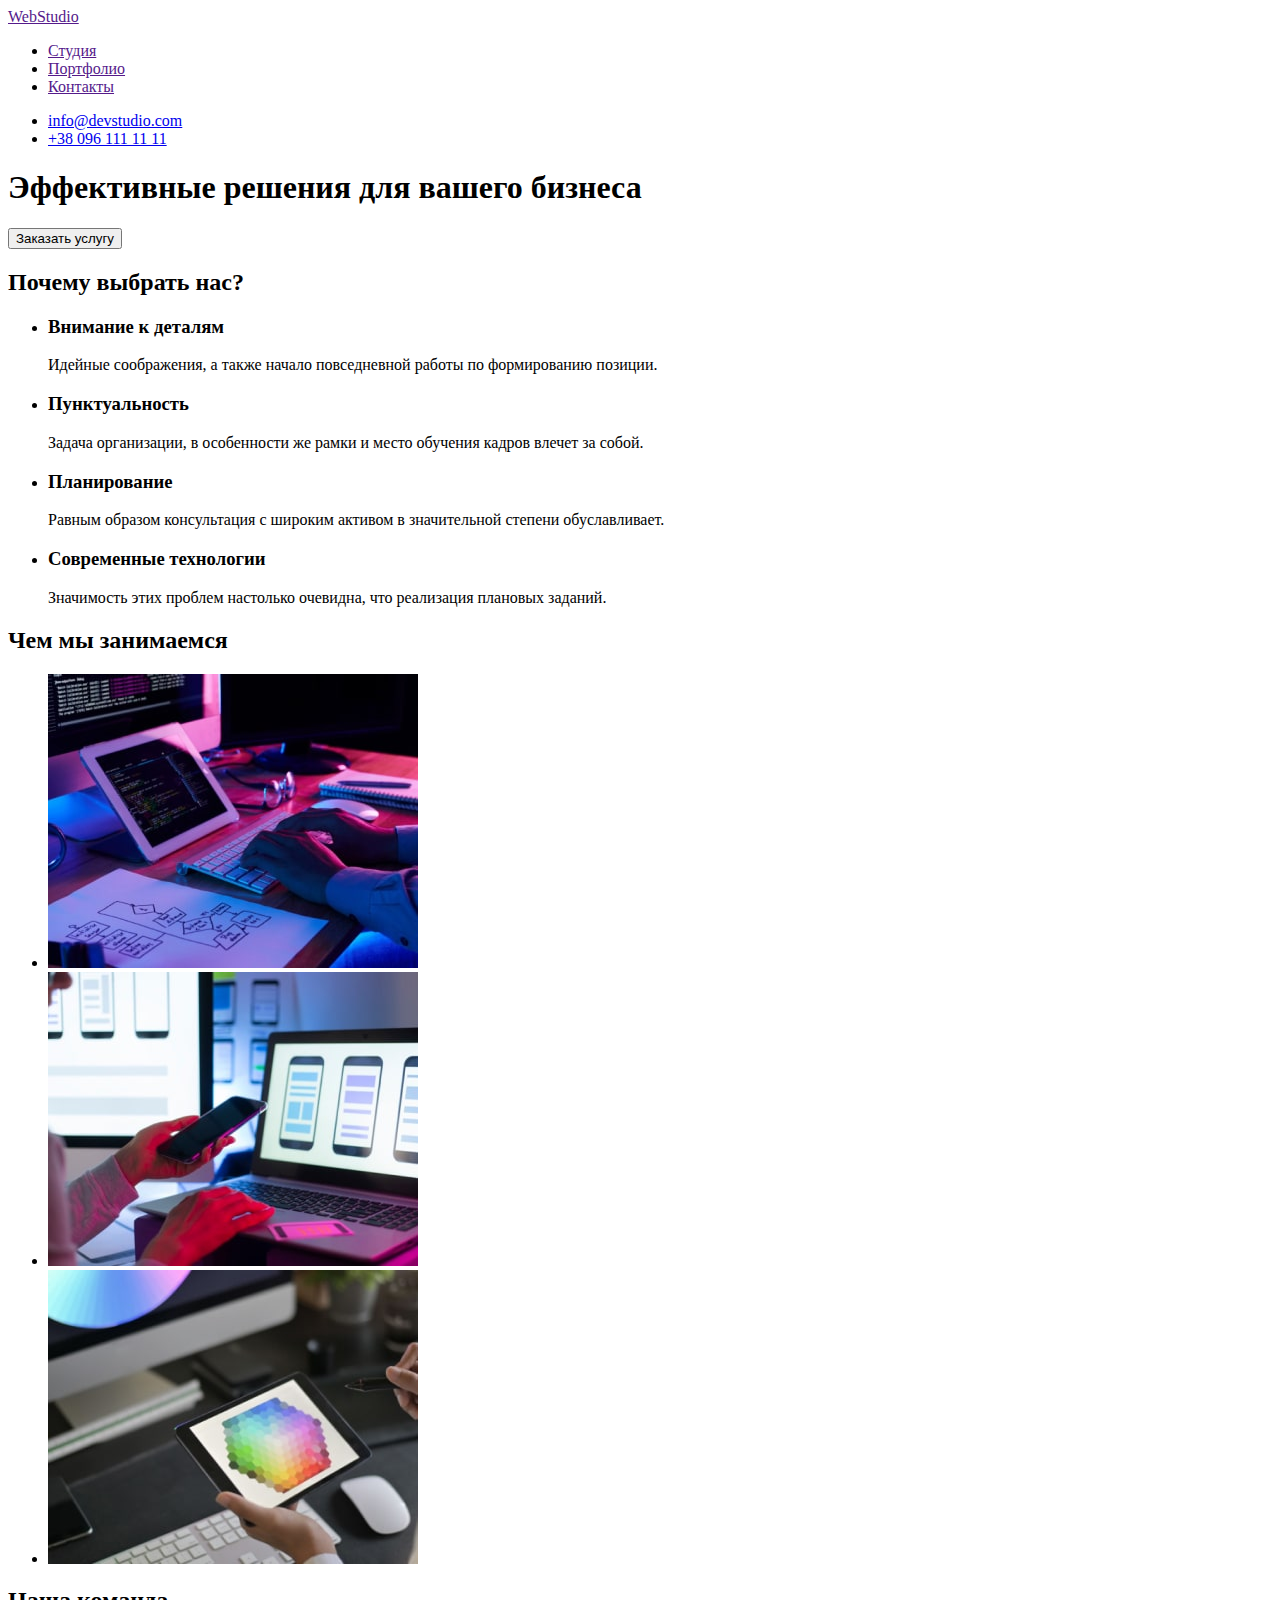
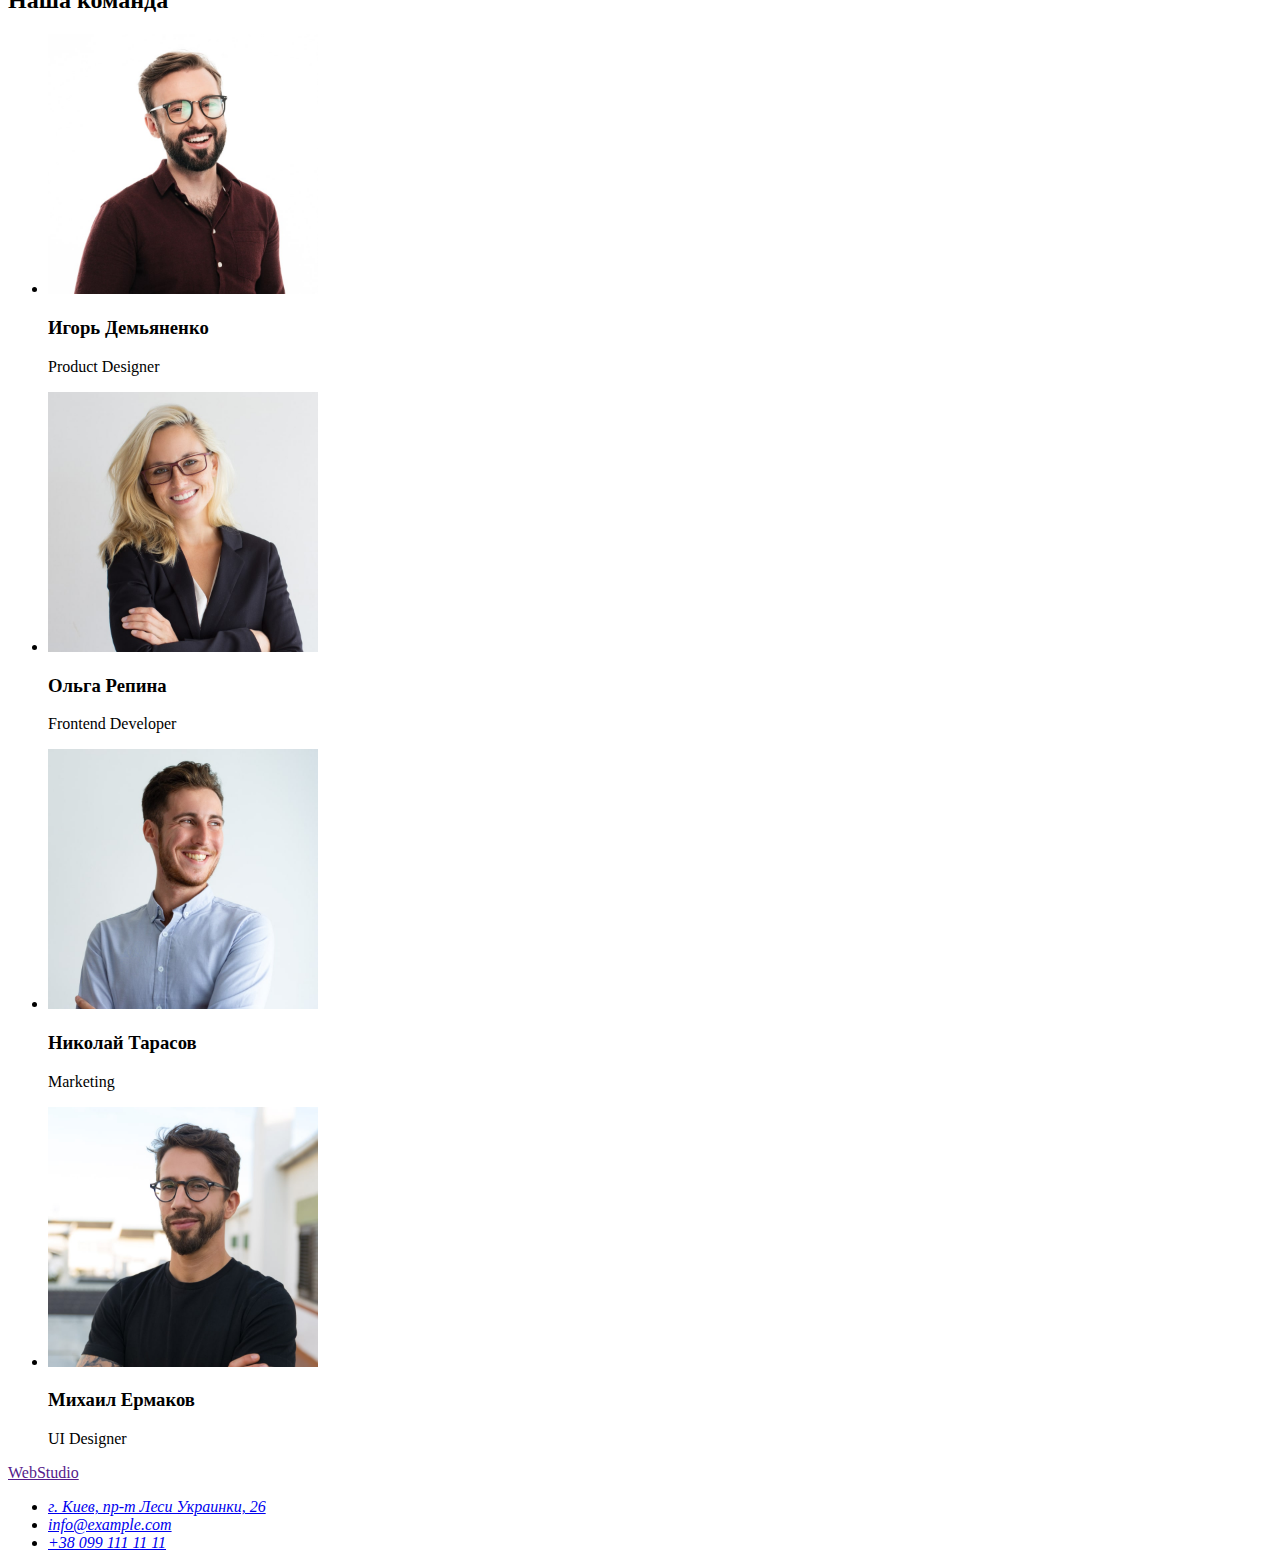
==== index.html @ 7c4bb60a "Initial commit" ====
<!DOCTYPE html>
<html lang="ru">
  <head>
    <meta charset="UTF-8" />
    <meta http-equiv="X-UA-Compatible" content="IE=edge" />
    <meta name="viewport" content="width=device-width, initial-scale=1.0" />
    <title>WebStudio</title>
  </head>
  <body>
    <header>
      <a href="">WebStudio</a>
      <nav>
        <ul>
          <li><a href="">Студия</a></li>
          <li><a href="">Портфолио</a></li>
          <li><a href="">Контакты</a></li>
        </ul>
      </nav>
      <ul>
        <li><a href="mailto:info@devstudio.com">info@devstudio.com</a></li>
        <li><a href="tel:+380961111111">+38 096 111 11 11</a></li>
      </ul>
    </header>
    <main>
      <!-- section Hero-->
      <section>
        <h1>Эффективные решения для вашего бизнеса</h1>
        <button type="button">Заказать услугу</button>
      </section>
      <!-- section Why we-->
      <section>
        <h2>Почему выбрать нас?</h2>
        <ul>
          <li>
            <h3>Внимание к деталям</h3>
            <p>
              Идейные соображения, а также начало повседневной работы по
              формированию позиции.
            </p>
          </li>
          <li>
            <h3>Пунктуальность</h3>
            <p>
              Задача организации, в особенности же рамки и место обучения кадров
              влечет за собой.
            </p>
          </li>
          <li>
            <h3>Планирование</h3>
            <p>
              Равным образом консультация с широким активом в значительной
              степени обуславливает.
            </p>
          </li>
          <li>
            <h3>Современные технологии</h3>
            <p>
              Значимость этих проблем настолько очевидна, что реализация
              плановых заданий.
            </p>
          </li>
        </ul>
      </section>
      <!-- section What we do-->
      <section>
        <h2>Чем мы занимаемся</h2>
        <ul>
          <li>
            <img
              src="./images/tablet_keyboard-min.jpg"
              alt="Рабочий стол с планшетом и клавиаторой"
              width="370"
              height="294"
            />
          </li>
          <li>
            <img
              src="./images/note_phone-min.jpg"
              alt="Рабочий стол с ноутбуком"
              width="370"
              height="294"
            />
          </li>
          <li>
            <img
              src="./images/tablet-min.jpg"
              alt="Планшет в руке у человека"
              width="370"
              height="294"
            />
          </li>
        </ul>
      </section>
      <!-- section Our team-->
      <section>
        <h2>Наша команда</h2>
        <ul>
          <li>
            <img
              src="./images/demyanenko-min.jpg"
              alt="Игорь Демьяненко"
              width="270"
              height="260"
            />
            <h3>Игорь Демьяненко</h3>
            <p lang="en">Product Designer</p>
          </li>
          <li>
            <img
              src="./images/repina-min.jpg"
              alt="Ольга Репина"
              width="270"
              height="260"
            />
            <h3>Ольга Репина</h3>
            <p lang="en">Frontend Developer</p>
          </li>
          <li>
            <img
              src="./images/tarasov-min.jpg"
              alt="Николай Тарасов"
              width="270"
              height="260"
            />
            <h3>Николай Тарасов</h3>
            <p lang="en">Marketing</p>
          </li>
          <li>
            <img
              src="./images/ermakov-min.jpg"
              alt="Михаил Ермаков"
              width="270"
              height="260"
            />
            <h3>Михаил Ермаков</h3>
            <p lang="en">UI Designer</p>
          </li>
        </ul>
      </section>
    </main>
    <footer>
      <a href="">WebStudio</a>
      <address>
        <ul>
          <li>
            <a
              href="https://goo.gl/maps/3AkkoBd3nNiCAt4s5"
              target="_blank"
              rel="noreferrer noopener"
            >
              г. Киев, пр-т Леси Украинки, 26
            </a>
          </li>
          <li><a href="mailto:info@example.com">info@example.com</a></li>
          <li><a href="tel:+380991111111">+38 099 111 11 11</a></li>
        </ul>
      </address>
    </footer>
  </body>
</html>
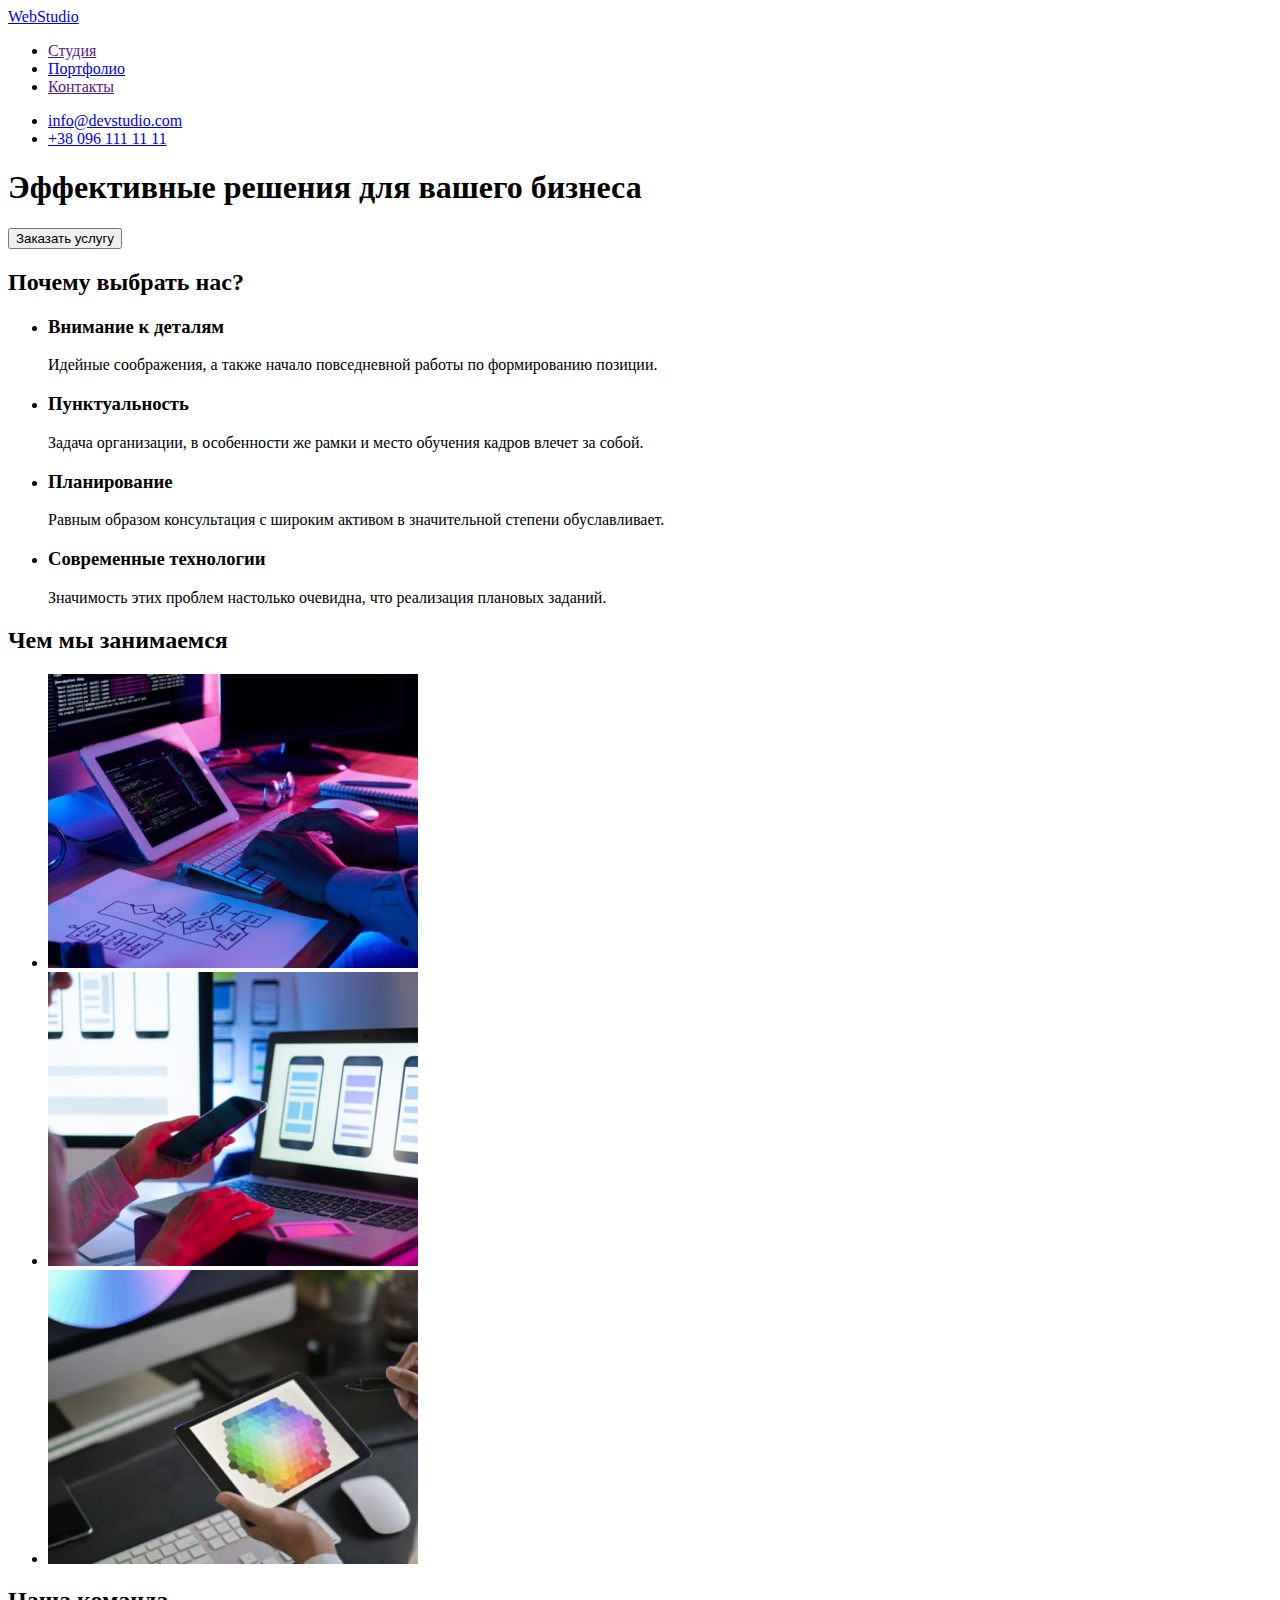
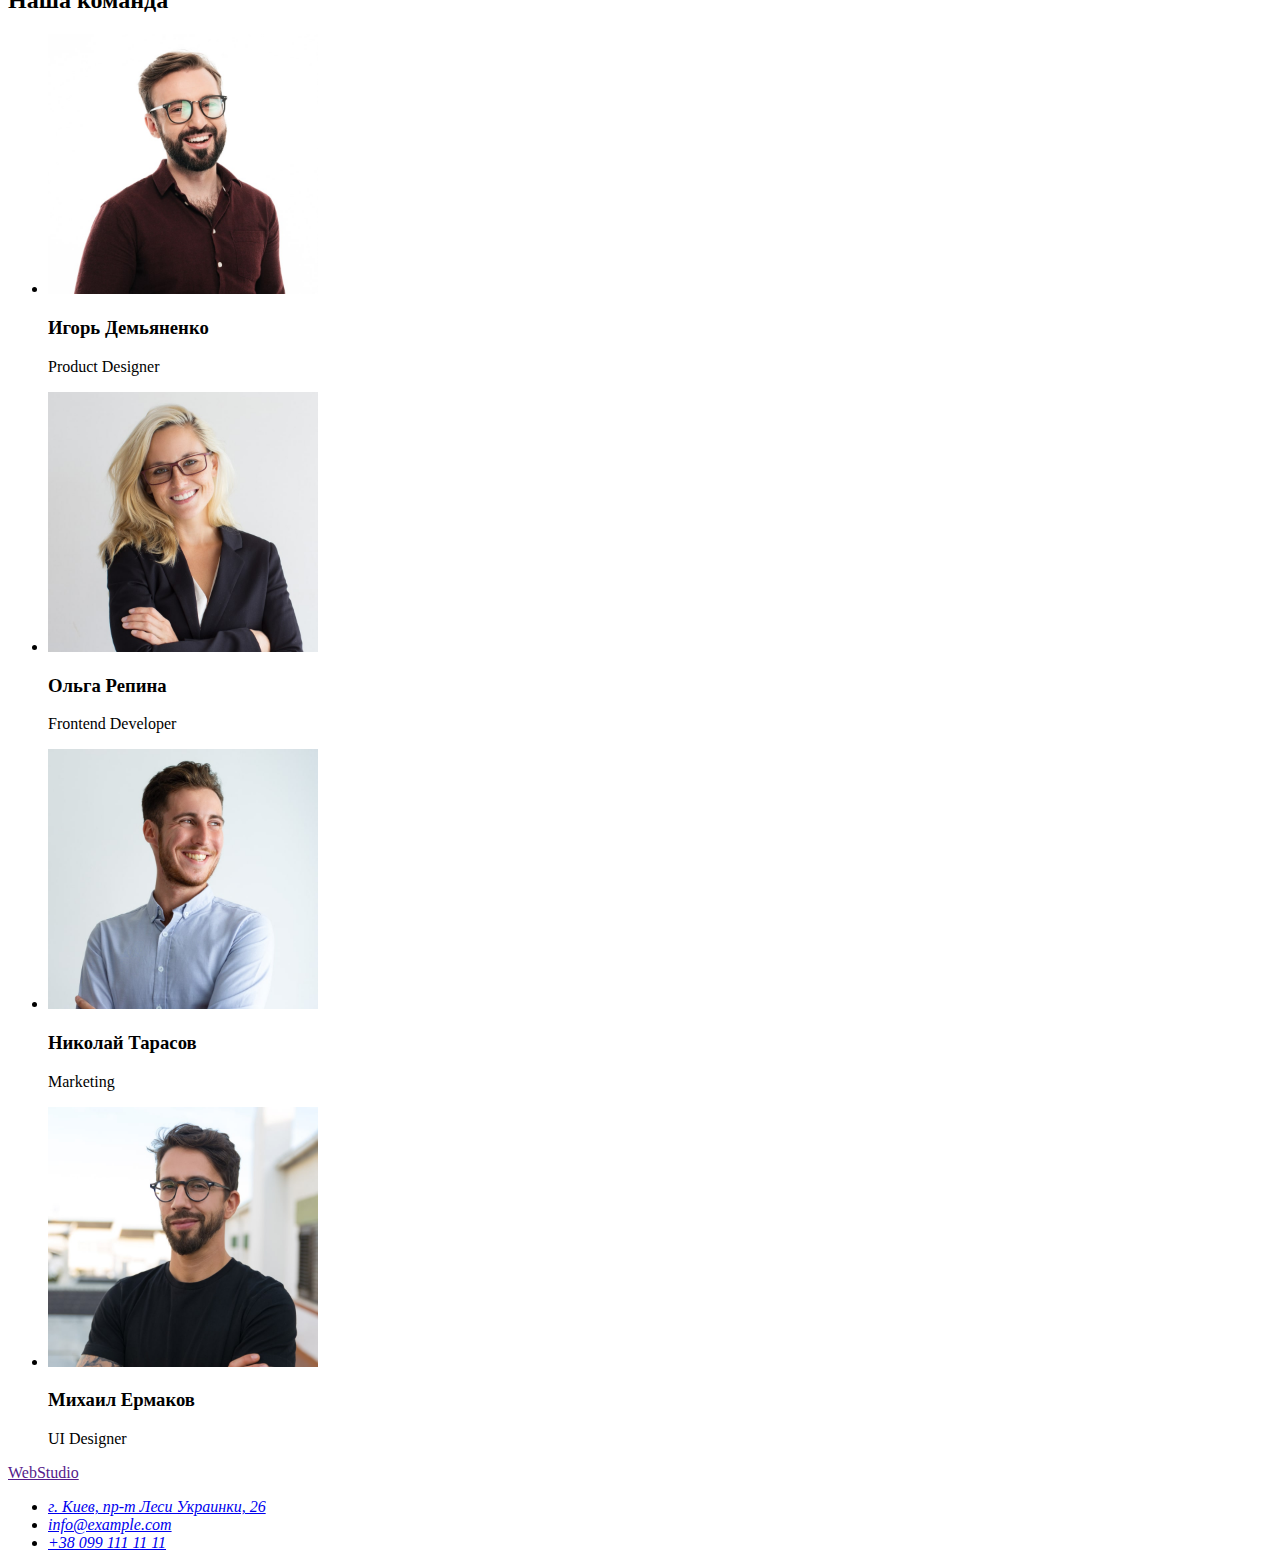
==== commit 0eb8b219: "initial markup of new page portfolio" ====
--- a/index.html
+++ b/index.html
@@ -8,11 +8,11 @@
   </head>
   <body>
     <header>
-      <a href="">WebStudio</a>
+      <a href="./index.html">WebStudio</a>
       <nav>
         <ul>
           <li><a href="">Студия</a></li>
-          <li><a href="">Портфолио</a></li>
+          <li><a href="./portfolio.html">Портфолио</a></li>
           <li><a href="">Контакты</a></li>
         </ul>
       </nav>
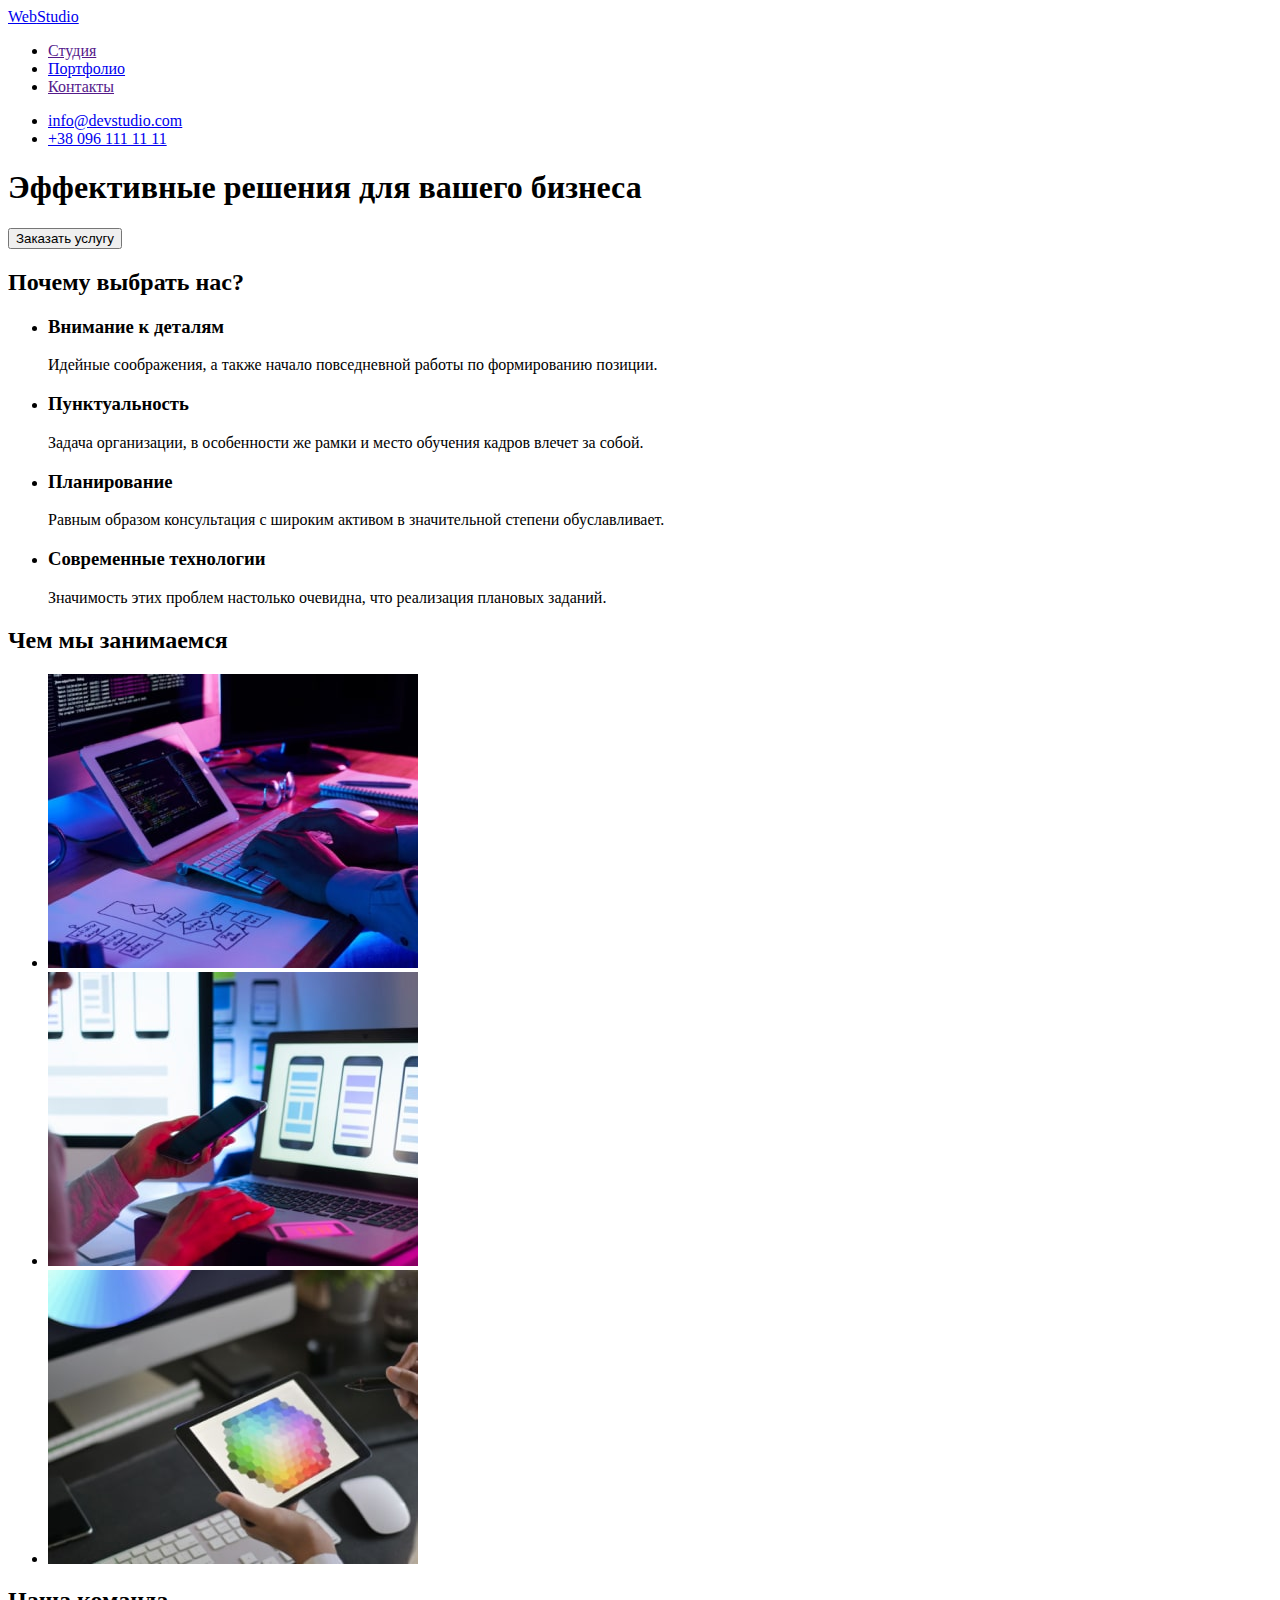
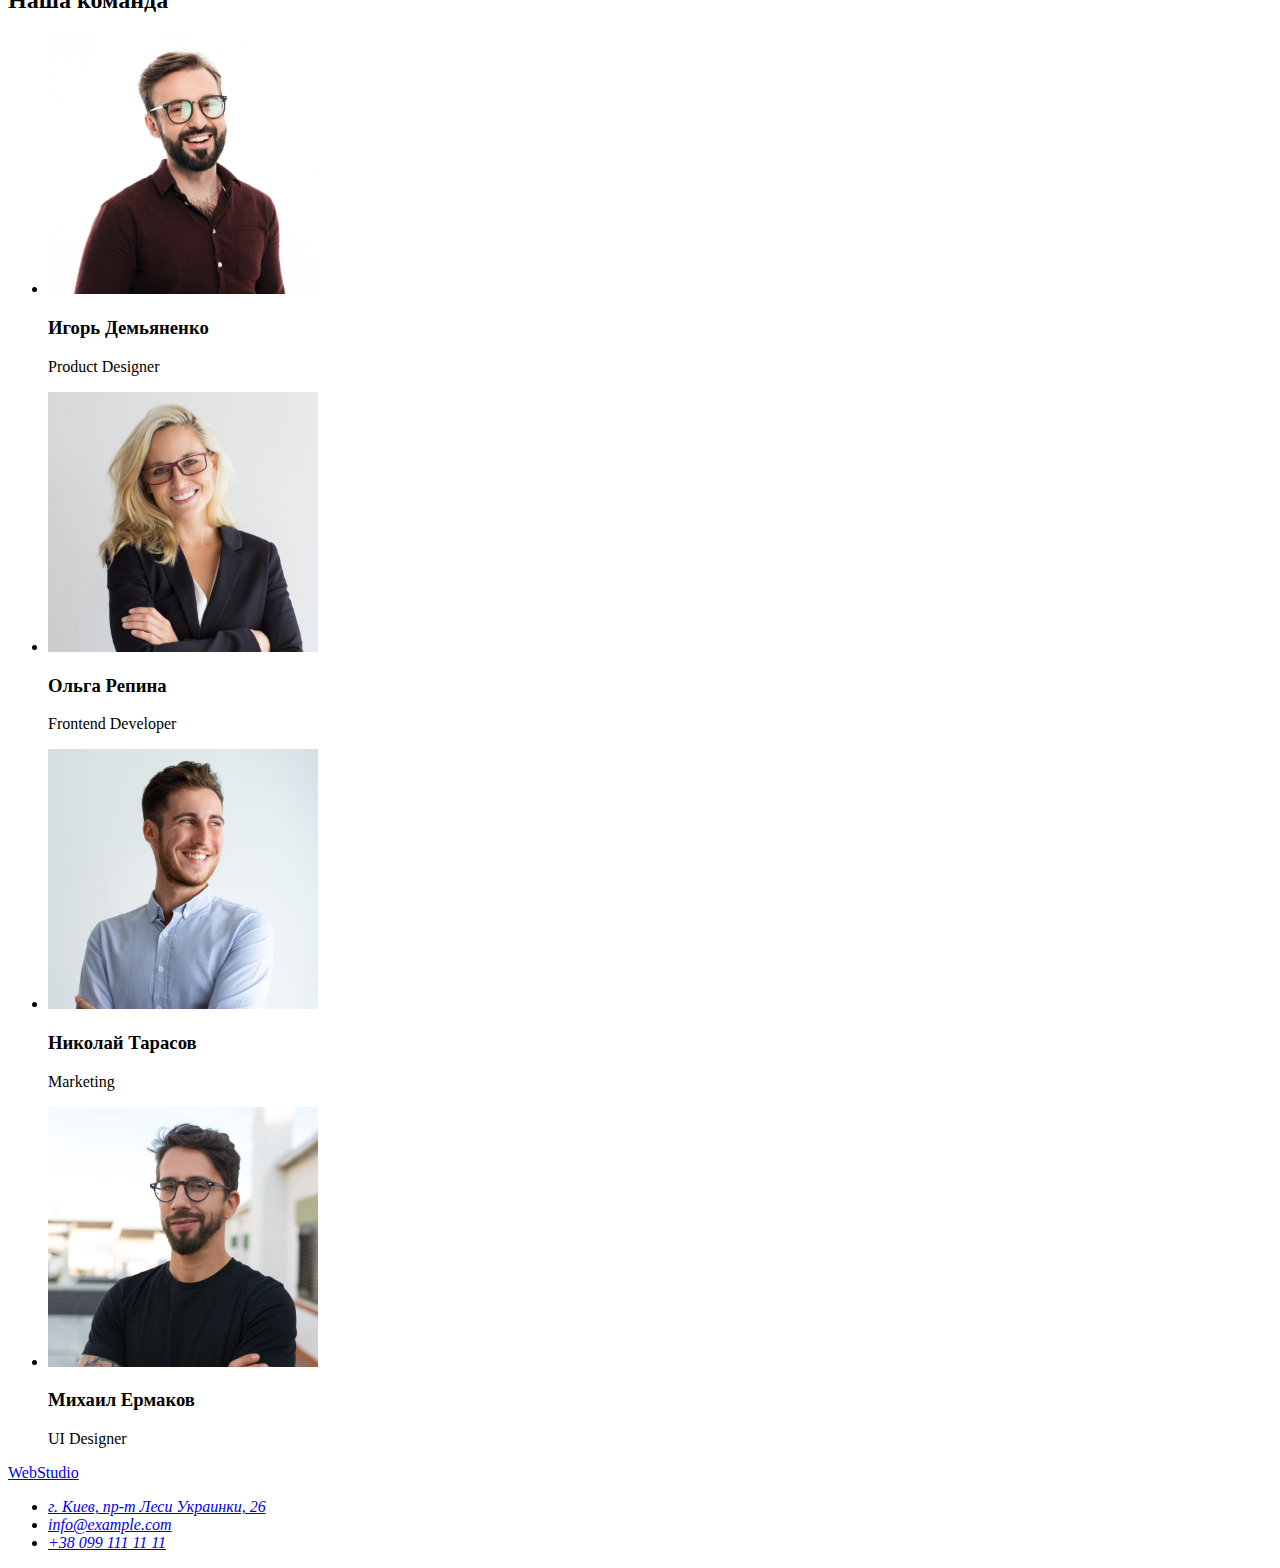
==== commit 17eb8de8: "adding main fonts" ====
--- a/index.html
+++ b/index.html
@@ -4,11 +4,20 @@
     <meta charset="UTF-8" />
     <meta http-equiv="X-UA-Compatible" content="IE=edge" />
     <meta name="viewport" content="width=device-width, initial-scale=1.0" />
-    <title>WebStudio</title>
+    <title>WebStudio | Main</title>
+
+    <!-- Main Fonts-->
+    <link rel="preconnect" href="https://fonts.googleapis.com" />
+    <link rel="preconnect" href="https://fonts.gstatic.com" crossorigin />
+    <link
+      href="https://fonts.googleapis.com/css2?family=Raleway:wght@700&family=Roboto:wght@400;500;700;900&display=swap"
+      rel="stylesheet"
+    />
+    <link rel="stylesheet" href="./css/styles.css" />
   </head>
   <body>
     <header>
-      <a href="./index.html">WebStudio</a>
+      <a href="./index.html"><span>Web</span><span>Studio</span></a>
       <nav>
         <ul>
           <li><a href="">Студия</a></li>
@@ -139,7 +148,7 @@
       </section>
     </main>
     <footer>
-      <a href="">WebStudio</a>
+      <a href="./index.html"><span>Web</span><span>Studio</span></a>
       <address>
         <ul>
           <li>
--- a/css/styles.css
+++ b/css/styles.css
@@ -0,0 +1,39 @@
+/*
+font: Bold 26px Raleway - logo header footer
+font: Medium 14px Roboto - text-nav-header
+font: Black 44px Roboto - h1
+font: Bold 16px Roboto - text-button-hero
+font: Bold 14px Roboto - h3
+font: Regular 14px Roboto - p, text-nav-footer
+font: Bold 36px Roboto - h2
+font: Medium 16px Roboto - h3-our-team, text-nav-portfolio
+font: Regular 16px Roboto - p, p-our-team, p-portfolio-items
+font: Bold 18px Roboto - h3-portfolio-items
+
+
+
+color: #000000 logo
+
+#212121 text-main-and-portfolio-nav, h2, h3
+
+#2196F3 button-hero
+#188CE8 hover, button-hero
+
+#FFFFFF h1, text-button-hero, text-nav-footer
+#C4C4C4 text-nav-contact-footer
+
+#E5E5E5 backgroung-why-we-and-what-we-do
+#F5F4FA background-our-team, buttons-nav-portfolio
+
+#757575 text-p
+
+#2F303A background-hero-and-footer
+
+
+*/
+
+* {
+}
+
+body {
+}
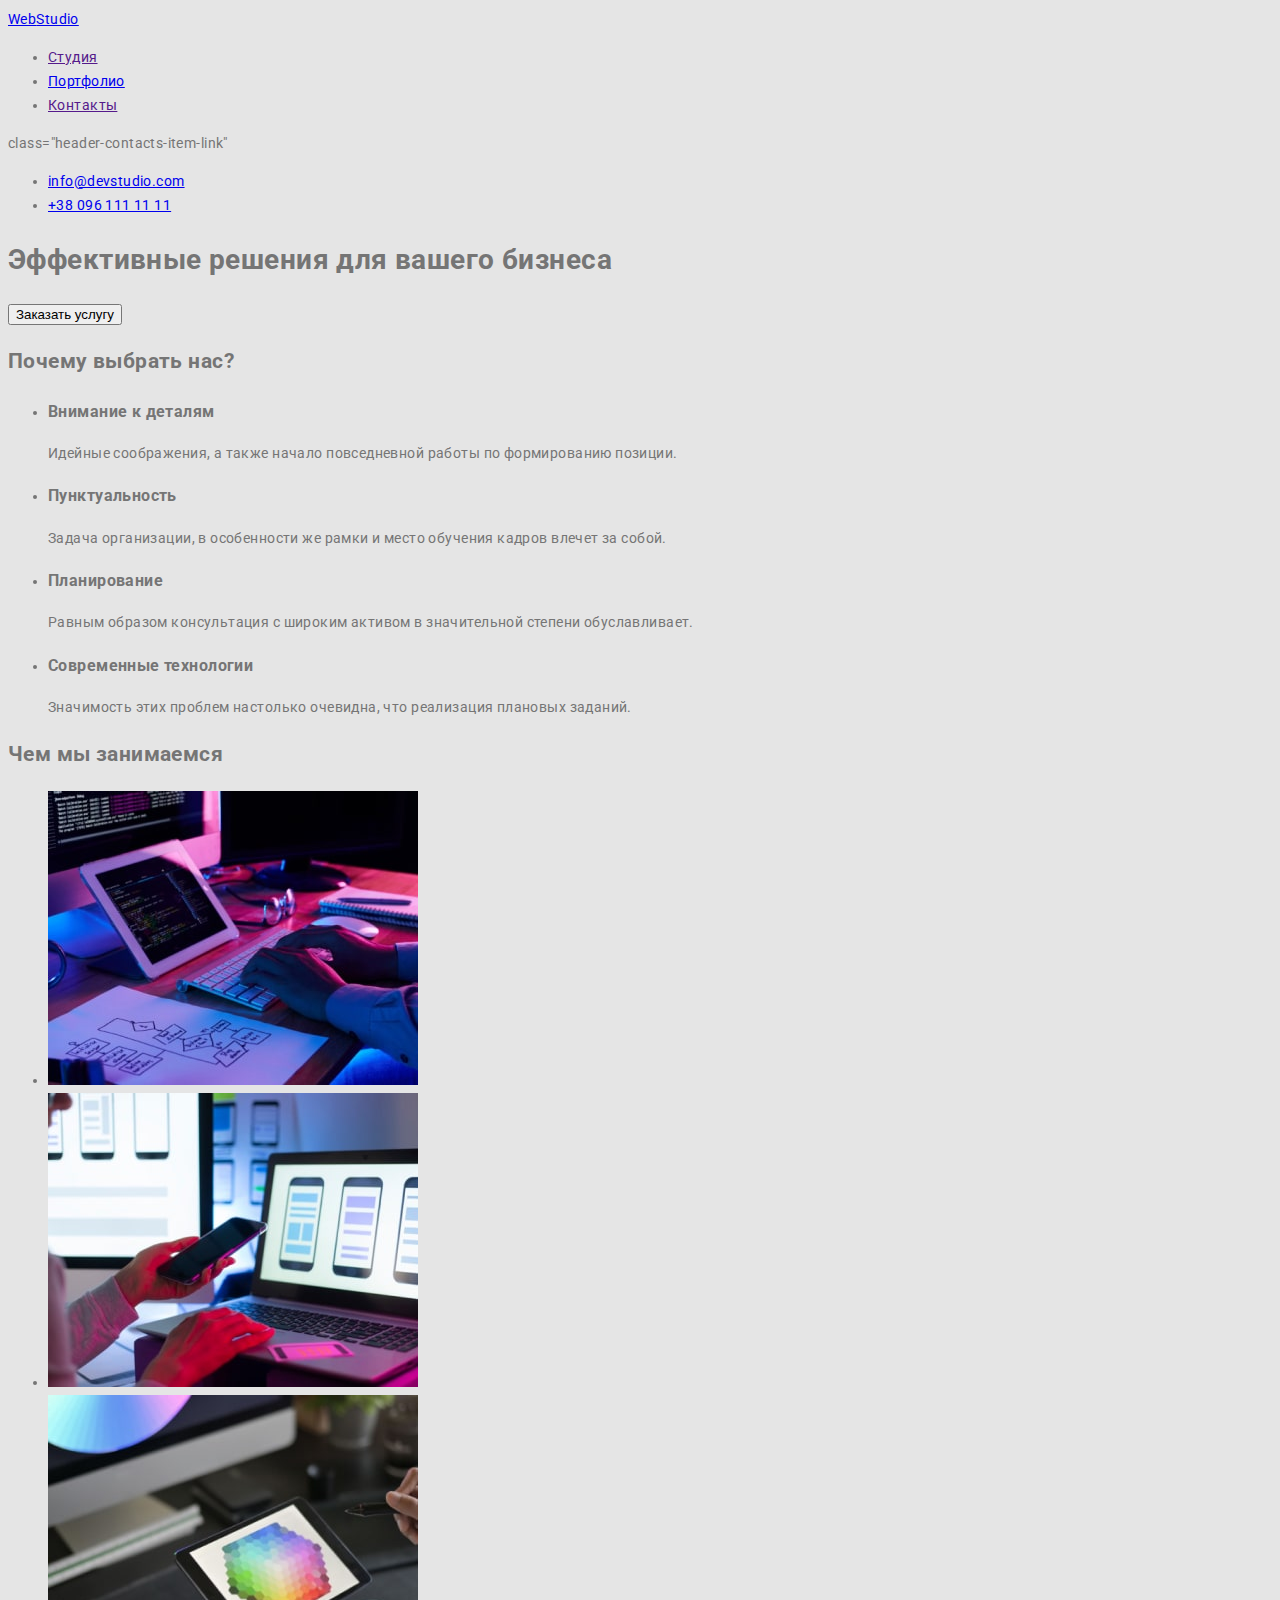
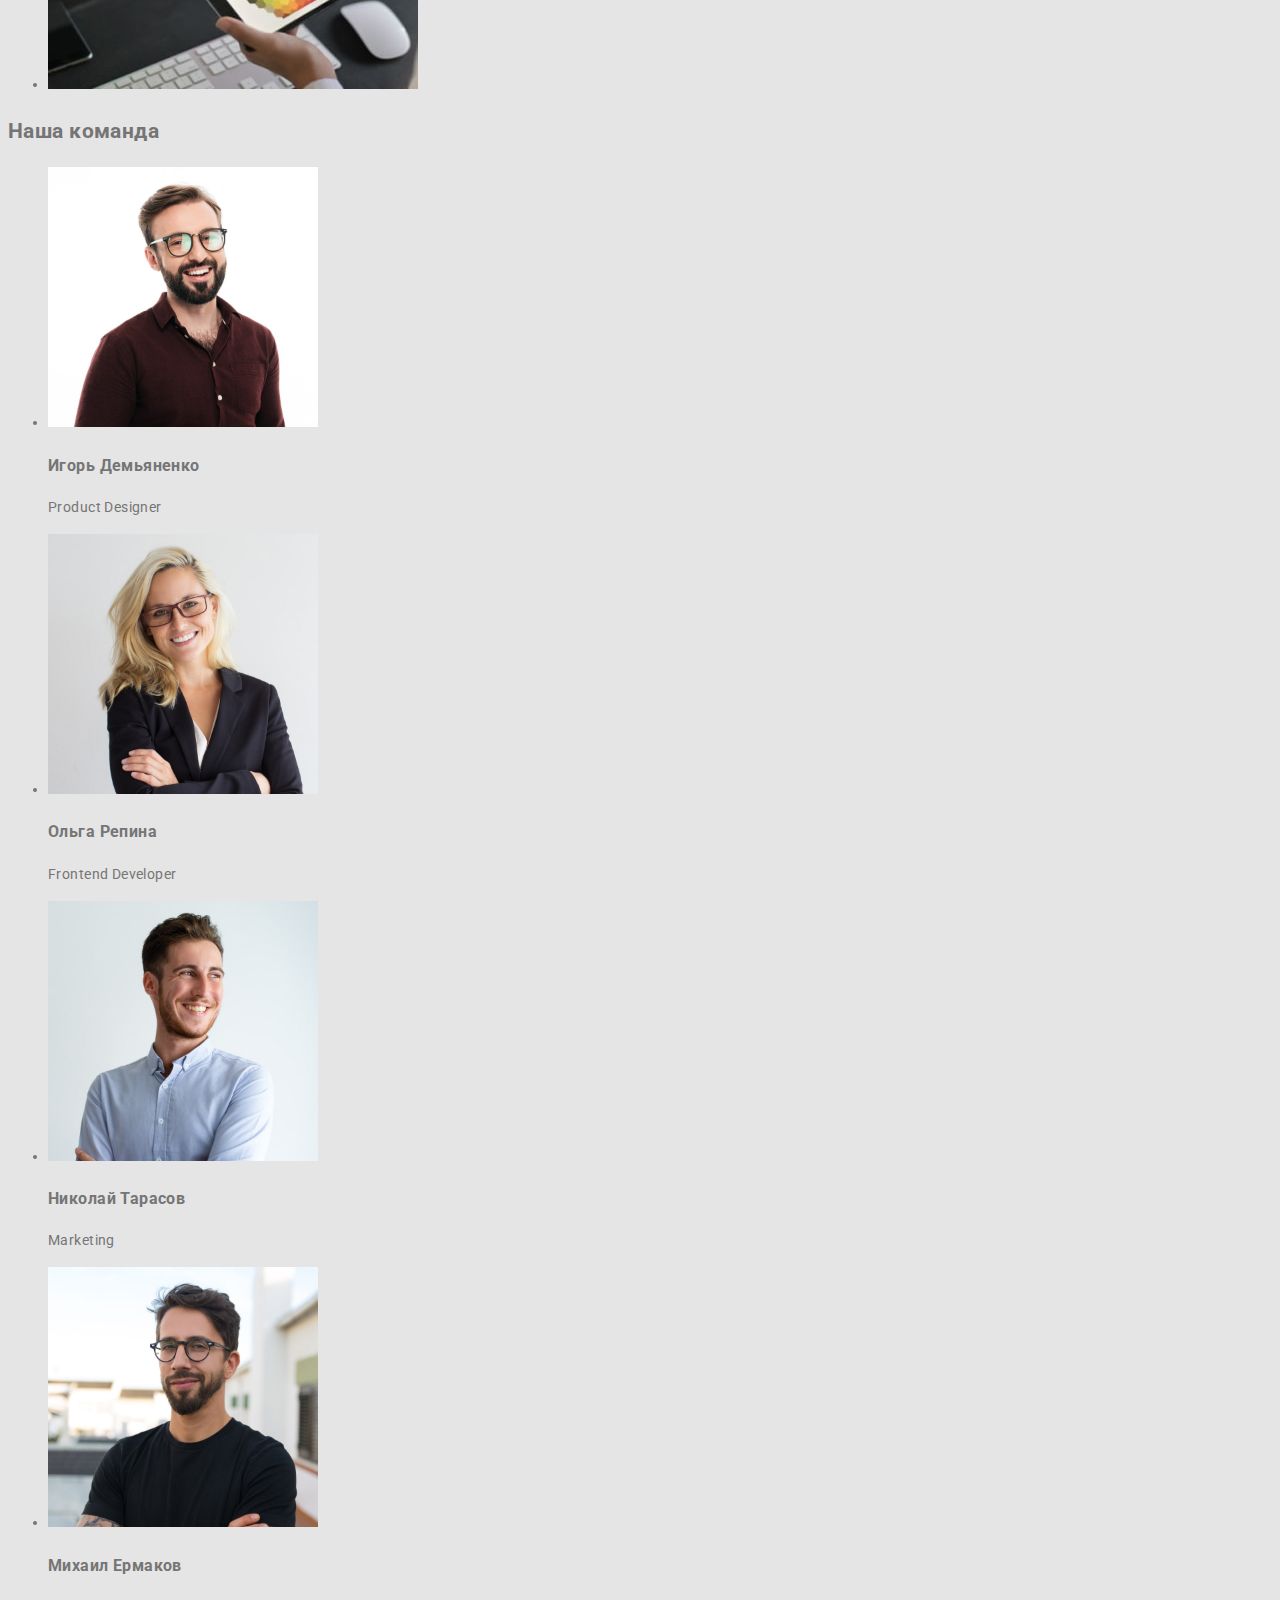
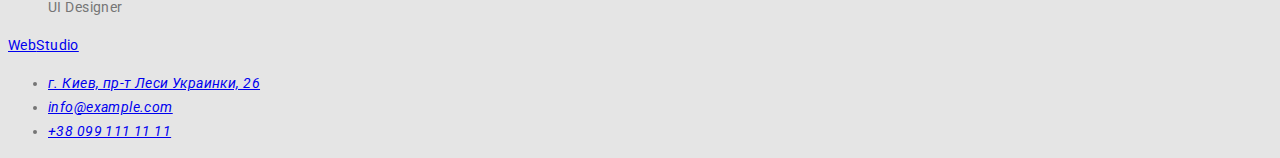
==== commit eb6b045f: "adding classes tp index.html" ====
--- a/index.html
+++ b/index.html
@@ -16,54 +16,76 @@
     <link rel="stylesheet" href="./css/styles.css" />
   </head>
   <body>
-    <header>
-      <a href="./index.html"><span>Web</span><span>Studio</span></a>
-      <nav>
-        <ul>
-          <li><a href="">Студия</a></li>
-          <li><a href="./portfolio.html">Портфолио</a></li>
-          <li><a href="">Контакты</a></li>
+    <header class="header">
+      <a class="header-logo-link" href="./index.html"
+        ><span class="header-logo-main-txt">Web</span
+        ><span class="header-logo-secondary-text">Studio</span></a
+      >
+      <nav class="header-nav">
+        <ul class="header-nav-list">
+          <li class="header-nav-item">
+            <a class="header-nav-item-link" href="">Студия</a>
+          </li>
+          <li class="header-nav-item">
+            <a class="header-nav-item-link" href="./portfolio.html"
+              >Портфолио</a
+            >
+          </li>
+          <li class="header-nav-item">
+            <a class="header-nav-item-link" href="">Контакты</a>
+          </li>
+        </ul>
+        class="header-contacts-item-link"
+        <ul class="header-contacts">
+          <li class="header-contacts-item">
+            <a
+              class="header-contacts-item-link"
+              href="mailto:info@devstudio.com"
+              >info@devstudio.com</a
+            >
+          </li>
+          <li class="header-contacts-item">
+            <a class="header-contacts-item-link" href="tel:+380961111111"
+              >+38 096 111 11 11</a
+            >
+          </li>
         </ul>
       </nav>
-      <ul>
-        <li><a href="mailto:info@devstudio.com">info@devstudio.com</a></li>
-        <li><a href="tel:+380961111111">+38 096 111 11 11</a></li>
-      </ul>
     </header>
     <main>
       <!-- section Hero-->
-      <section>
-        <h1>Эффективные решения для вашего бизнеса</h1>
-        <button type="button">Заказать услугу</button>
+      <section class="hero">
+        <h1 class="hero-title">Эффективные решения для вашего бизнеса</h1>
+        <button class="hero-btn" type="button">Заказать услугу</button>
       </section>
       <!-- section Why we-->
-      <section>
-        <h2>Почему выбрать нас?</h2>
-        <ul>
-          <li>
-            <h3>Внимание к деталям</h3>
-            <p>
+      <section class="whywe">
+        <h2 class="sub-title">Почему выбрать нас?</h2>
+        <ul class="whywe-list">
+          <li class="whywe-item">
+            <h3 class="whywe-item-title">Внимание к деталям</h3>
+            <p class="whywe-item-txt">
               Идейные соображения, а также начало повседневной работы по
               формированию позиции.
             </p>
           </li>
-          <li>
-            <h3>Пунктуальность</h3>
-            <p>
+          <li class="whywe-item">
+            <h3 class="whywe-item-title">Пунктуальность</h3>
+            <p class="whywe-item-txt">
               Задача организации, в особенности же рамки и место обучения кадров
               влечет за собой.
             </p>
           </li>
-          <li>
-            <h3>Планирование</h3>
-            <p>
+          <li class="whywe-item">
+            <h3 class="whywe-item-title">Планирование</h3>
+            <p class="whywe-item-txt">
               Равным образом консультация с широким активом в значительной
               степени обуславливает.
             </p>
           </li>
-          <li>
-            <h3>Современные технологии</h3>
-            <p>
+          <li class="whywe-item">
+            <h3 class="whywe-item-title">Современные технологии</h3>
+            <p class="whywe-item-txt">
               Значимость этих проблем настолько очевидна, что реализация
               плановых заданий.
             </p>
@@ -71,27 +93,30 @@
         </ul>
       </section>
       <!-- section What we do-->
-      <section>
-        <h2>Чем мы занимаемся</h2>
-        <ul>
-          <li>
-            <img
+      <section class="wahtwedo">
+        <h2 class="sub-title">Чем мы занимаемся</h2>
+        <ul class="wahtwedo-list">
+          <li class="wahtwedo-item">
+            <img
+              class="wahtwedo-item-img"
               src="./images/tablet_keyboard-min.jpg"
               alt="Рабочий стол с планшетом и клавиаторой"
               width="370"
               height="294"
             />
           </li>
-          <li>
-            <img
+          <li class="wahtwedo-item">
+            <img
+              class="wahtwedo-item-img"
               src="./images/note_phone-min.jpg"
               alt="Рабочий стол с ноутбуком"
               width="370"
               height="294"
             />
           </li>
-          <li>
-            <img
+          <li class="wahtwedo-item">
+            <img
+              class="wahtwedo-item-img"
               src="./images/tablet-min.jpg"
               alt="Планшет в руке у человека"
               width="370"
@@ -101,58 +126,66 @@
         </ul>
       </section>
       <!-- section Our team-->
-      <section>
-        <h2>Наша команда</h2>
-        <ul>
-          <li>
-            <img
+      <section class="ourteam">
+        <h2 class="sub-title">Наша команда</h2>
+        <ul class="ourteam-list">
+          <li class="ourteam-item">
+            <img
+              class="ourteam-item-img"
               src="./images/demyanenko-min.jpg"
               alt="Игорь Демьяненко"
               width="270"
               height="260"
             />
-            <h3>Игорь Демьяненко</h3>
-            <p lang="en">Product Designer</p>
-          </li>
-          <li>
-            <img
+            <h3 class="ourteam-item-title">Игорь Демьяненко</h3>
+            <p class="ourteam-item-text" lang="en">Product Designer</p>
+          </li>
+          <li class="ourteam-item">
+            <img
+              class="ourteam-item-img"
               src="./images/repina-min.jpg"
               alt="Ольга Репина"
               width="270"
               height="260"
             />
-            <h3>Ольга Репина</h3>
-            <p lang="en">Frontend Developer</p>
-          </li>
-          <li>
-            <img
+            <h3 class="ourteam-item-title">Ольга Репина</h3>
+            <p class="ourteam-item-text" lang="en">Frontend Developer</p>
+          </li>
+          <li class="ourteam-item">
+            <img
+              class="ourteam-item-img"
               src="./images/tarasov-min.jpg"
               alt="Николай Тарасов"
               width="270"
               height="260"
             />
-            <h3>Николай Тарасов</h3>
-            <p lang="en">Marketing</p>
-          </li>
-          <li>
-            <img
+            <h3 class="ourteam-item-title">Николай Тарасов</h3>
+            <p class="ourteam-item-text" lang="en">Marketing</p>
+          </li>
+          <li class="ourteam-item">
+            <img
+              class="ourteam-item-img"
               src="./images/ermakov-min.jpg"
               alt="Михаил Ермаков"
               width="270"
               height="260"
             />
-            <h3>Михаил Ермаков</h3>
-            <p lang="en">UI Designer</p>
+            <h3 class="ourteam-item-title">Михаил Ермаков</h3>
+            <p class="ourteam-item-text" lang="en">UI Designer</p>
           </li>
         </ul>
       </section>
     </main>
-    <footer>
-      <a href="./index.html"><span>Web</span><span>Studio</span></a>
-      <address>
-        <ul>
-          <li>
+    <footer class="footer">
+      <a class="footer-logo-link" href="./index.html"
+        ><span class="footer-logo-main-txt">Web</span
+        ><span class="footer-logo-secondary-txt">Studio</span></a
+      >
+      <address class="footer-address">
+        <ul class="footer-address-list">
+          <li class="footer-address-item">
             <a
+              class="footer-address-item-geolink"
               href="https://goo.gl/maps/3AkkoBd3nNiCAt4s5"
               target="_blank"
               rel="noreferrer noopener"
@@ -160,8 +193,16 @@
               г. Киев, пр-т Леси Украинки, 26
             </a>
           </li>
-          <li><a href="mailto:info@example.com">info@example.com</a></li>
-          <li><a href="tel:+380991111111">+38 099 111 11 11</a></li>
+          <li class="footer-address-item">
+            <a class="footer-address-item-link" href="mailto:info@example.com"
+              >info@example.com</a
+            >
+          </li>
+          <li class="footer-address-item">
+            <a class="footer-address-item-link" href="tel:+380991111111"
+              >+38 099 111 11 11</a
+            >
+          </li>
         </ul>
       </address>
     </footer>
--- a/css/styles.css
+++ b/css/styles.css
@@ -10,6 +10,8 @@
 font: Regular 16px Roboto - p, p-our-team, p-portfolio-items
 font: Bold 18px Roboto - h3-portfolio-items
 
+Roboto Medium-500 Black-800 Bold-700 Regular-400
+Raleway Bold-700
 
 
 color: #000000 logo
@@ -31,9 +33,15 @@
 
 
 */
+body {
+  font-family: Roboto, sans-serif;
+  font-weight: 400;
+  font-size: 14px;
+  line-height: 1.71;
+  /*24px or 171% */
 
-* {
+  letter-spacing: 0.03em;
+
+  color: #757575;
+  background-color: #e5e5e5;
 }
-
-body {
-}
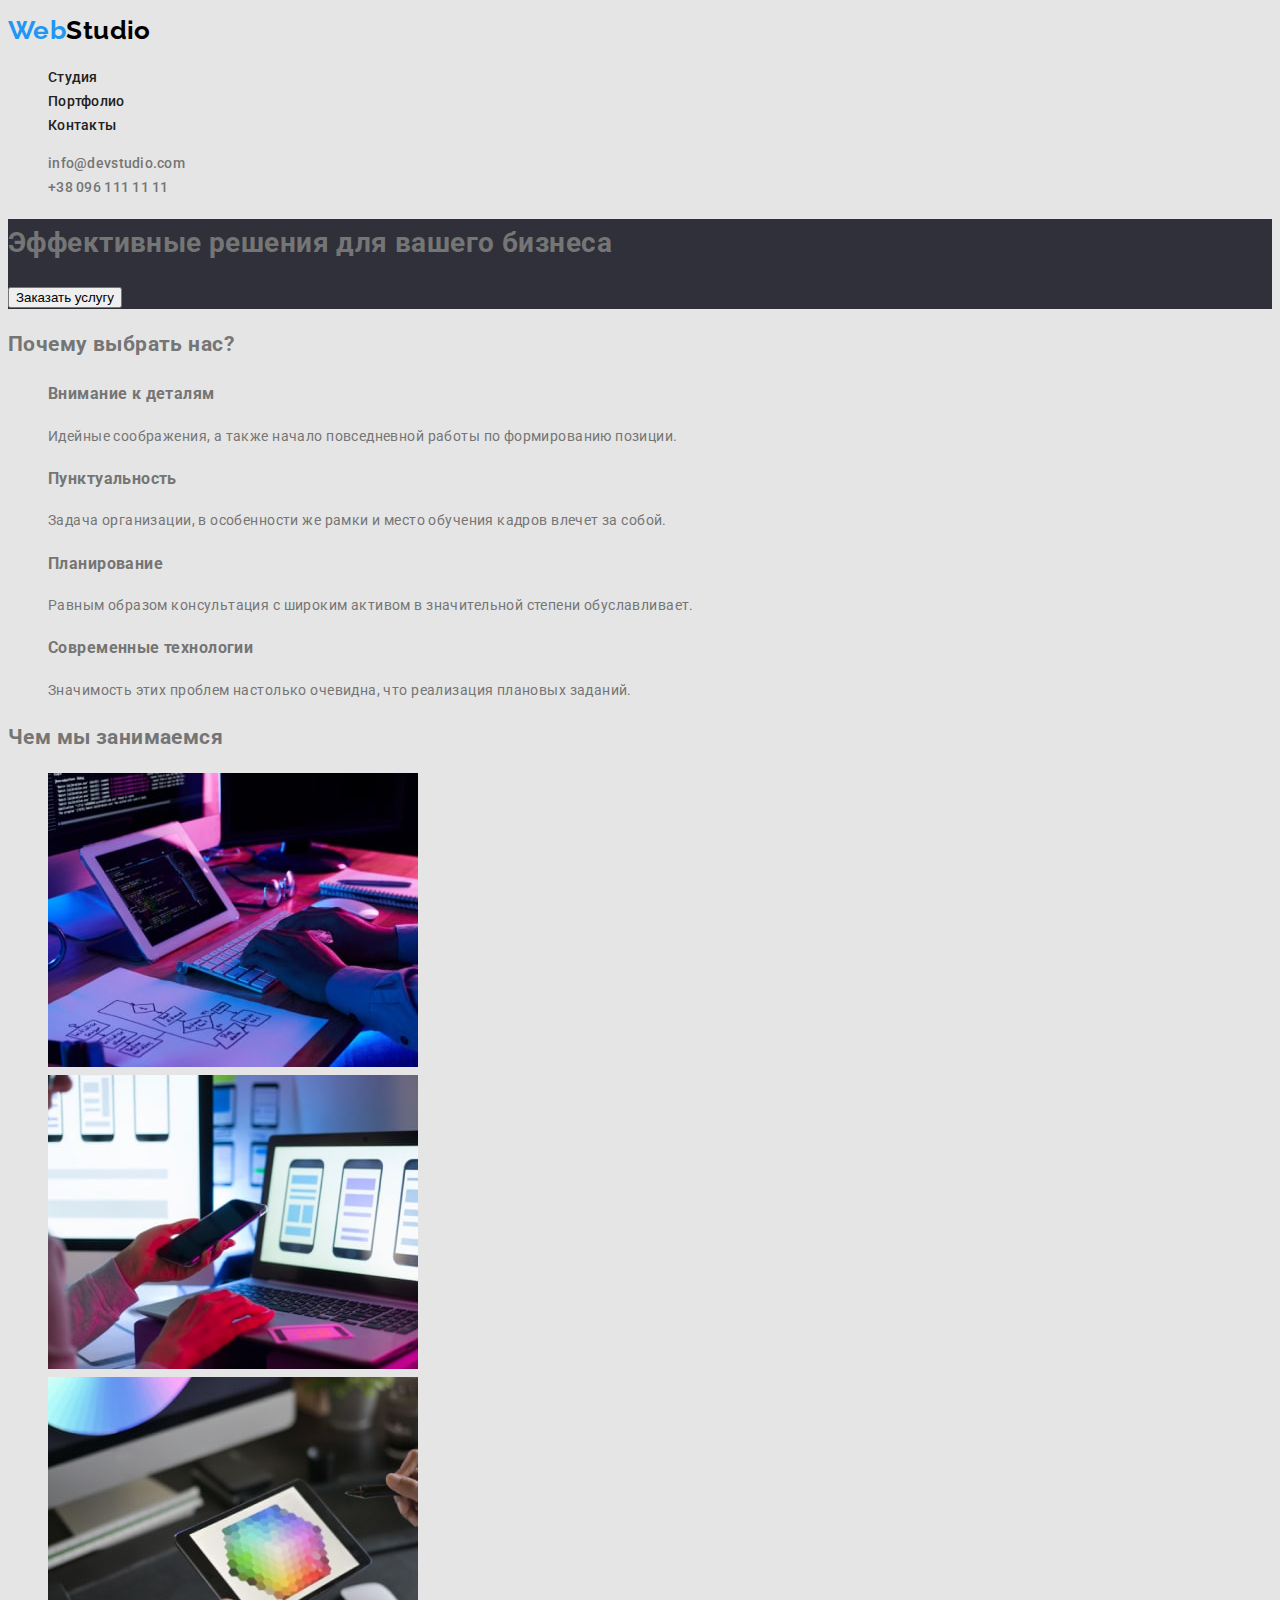
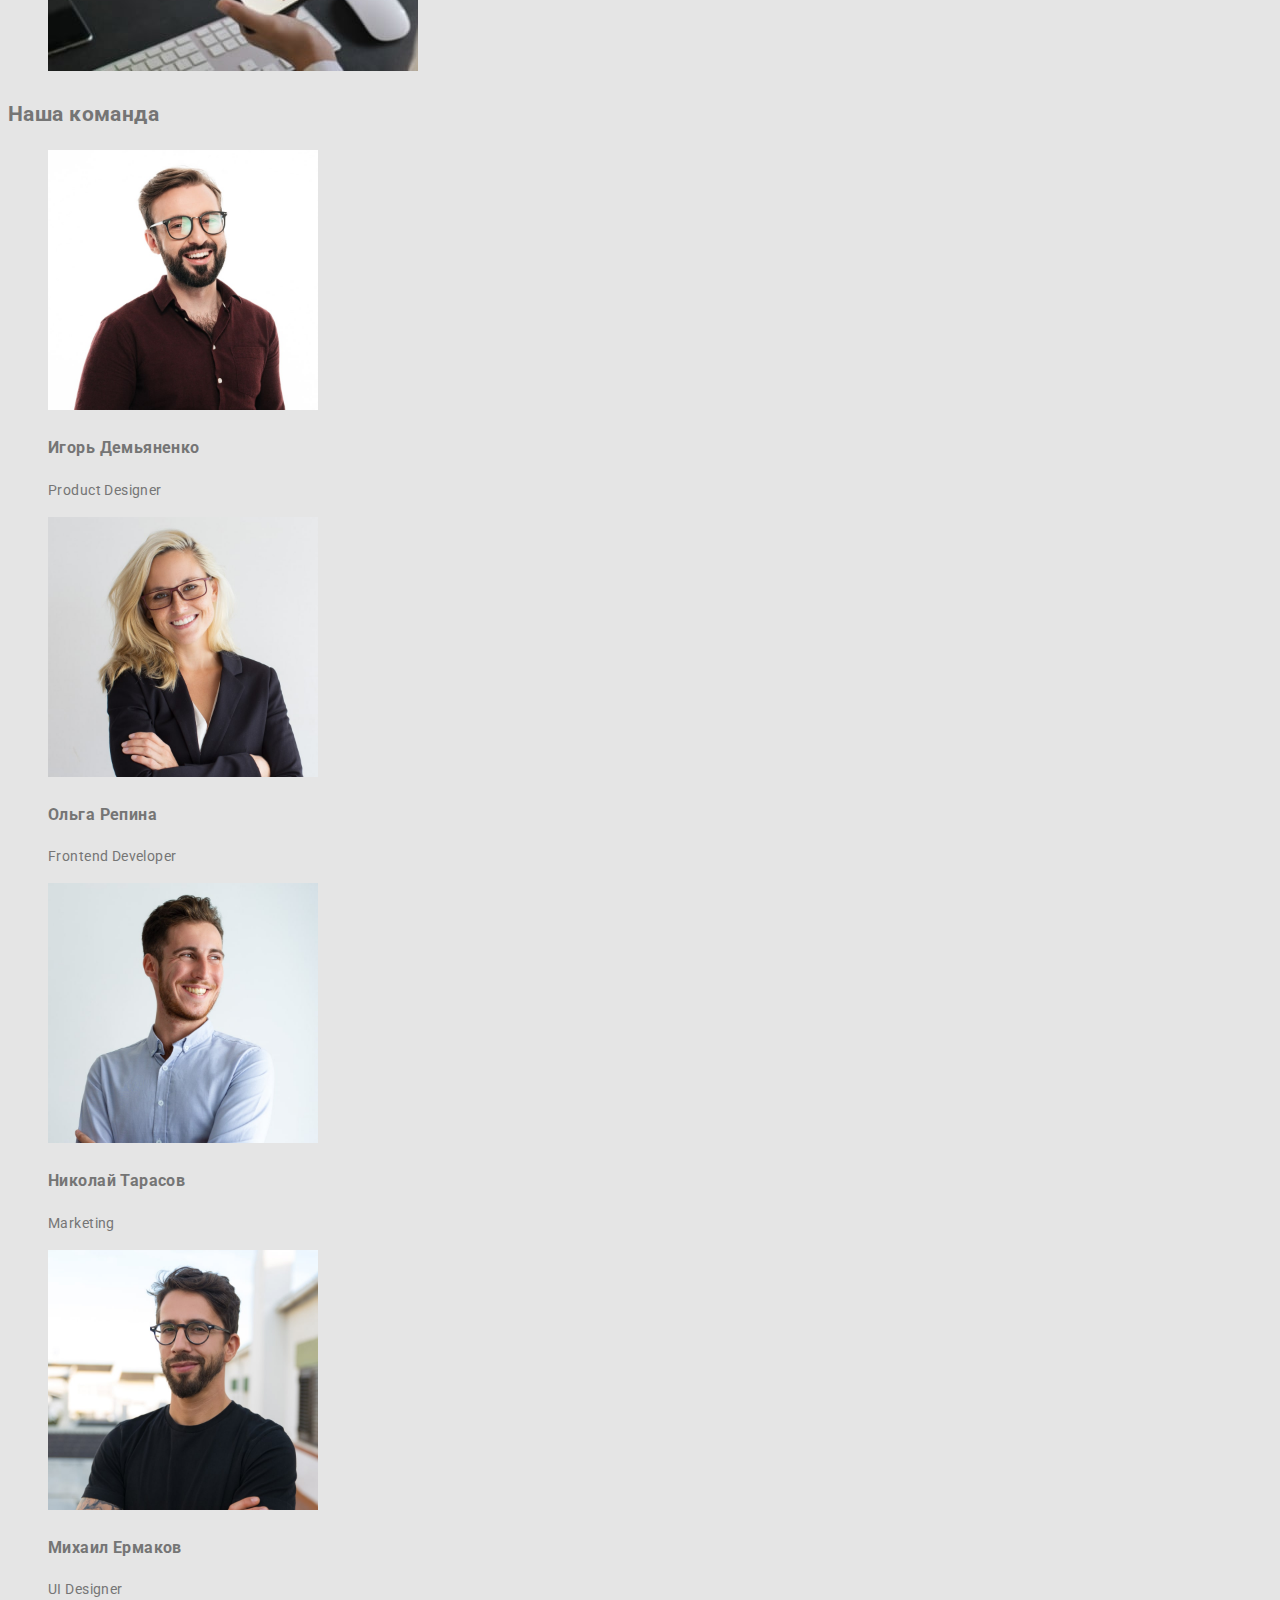
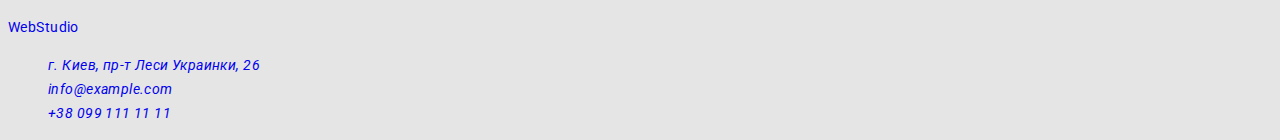
==== commit 4314c6a5: "adding css for header" ====
--- a/index.html
+++ b/index.html
@@ -17,35 +17,34 @@
   </head>
   <body>
     <header class="header">
-      <a class="header-logo-link" href="./index.html"
-        ><span class="header-logo-main-txt">Web</span
+      <a class="header-logo-link link" href="./index.html"
+        ><span class="header-logo-main-text">Web</span
         ><span class="header-logo-secondary-text">Studio</span></a
       >
       <nav class="header-nav">
-        <ul class="header-nav-list">
+        <ul class="header-nav-list list">
           <li class="header-nav-item">
-            <a class="header-nav-item-link" href="">Студия</a>
+            <a class="header-nav-item-link link" href="">Студия</a>
           </li>
           <li class="header-nav-item">
-            <a class="header-nav-item-link" href="./portfolio.html"
+            <a class="header-nav-item-link link" href="./portfolio.html"
               >Портфолио</a
             >
           </li>
           <li class="header-nav-item">
-            <a class="header-nav-item-link" href="">Контакты</a>
-          </li>
-        </ul>
-        class="header-contacts-item-link"
-        <ul class="header-contacts">
+            <a class="header-nav-item-link link" href="">Контакты</a>
+          </li>
+        </ul>
+        <ul class="header-contacts list">
           <li class="header-contacts-item">
             <a
-              class="header-contacts-item-link"
+              class="header-contacts-item-link link"
               href="mailto:info@devstudio.com"
               >info@devstudio.com</a
             >
           </li>
           <li class="header-contacts-item">
-            <a class="header-contacts-item-link" href="tel:+380961111111"
+            <a class="header-contacts-item-link link" href="tel:+380961111111"
               >+38 096 111 11 11</a
             >
           </li>
@@ -60,8 +59,8 @@
       </section>
       <!-- section Why we-->
       <section class="whywe">
-        <h2 class="sub-title">Почему выбрать нас?</h2>
-        <ul class="whywe-list">
+        <h2 class="sub-title-invisible">Почему выбрать нас?</h2>
+        <ul class="whywe-list list">
           <li class="whywe-item">
             <h3 class="whywe-item-title">Внимание к деталям</h3>
             <p class="whywe-item-txt">
@@ -95,7 +94,7 @@
       <!-- section What we do-->
       <section class="wahtwedo">
         <h2 class="sub-title">Чем мы занимаемся</h2>
-        <ul class="wahtwedo-list">
+        <ul class="wahtwedo-list list">
           <li class="wahtwedo-item">
             <img
               class="wahtwedo-item-img"
@@ -128,7 +127,7 @@
       <!-- section Our team-->
       <section class="ourteam">
         <h2 class="sub-title">Наша команда</h2>
-        <ul class="ourteam-list">
+        <ul class="ourteam-list list">
           <li class="ourteam-item">
             <img
               class="ourteam-item-img"
@@ -177,15 +176,15 @@
       </section>
     </main>
     <footer class="footer">
-      <a class="footer-logo-link" href="./index.html"
+      <a class="footer-logo-link link" href="./index.html"
         ><span class="footer-logo-main-txt">Web</span
         ><span class="footer-logo-secondary-txt">Studio</span></a
       >
       <address class="footer-address">
-        <ul class="footer-address-list">
+        <ul class="footer-address-list list">
           <li class="footer-address-item">
             <a
-              class="footer-address-item-geolink"
+              class="footer-address-item-geolink link"
               href="https://goo.gl/maps/3AkkoBd3nNiCAt4s5"
               target="_blank"
               rel="noreferrer noopener"
@@ -194,12 +193,14 @@
             </a>
           </li>
           <li class="footer-address-item">
-            <a class="footer-address-item-link" href="mailto:info@example.com"
+            <a
+              class="footer-address-item-link link"
+              href="mailto:info@example.com"
               >info@example.com</a
             >
           </li>
           <li class="footer-address-item">
-            <a class="footer-address-item-link" href="tel:+380991111111"
+            <a class="footer-address-item-link link" href="tel:+380991111111"
               >+38 099 111 11 11</a
             >
           </li>
--- a/css/styles.css
+++ b/css/styles.css
@@ -16,12 +16,12 @@
 
 color: #000000 logo
 
-#212121 text-main-and-portfolio-nav, h2, h3
+- #212121 text-main-and-portfolio-nav, h2, h3
 
-#2196F3 button-hero
+#2196F3 logo-main-text, nav-item-hover, button-hero
 #188CE8 hover, button-hero
 
-#FFFFFF h1, text-button-hero, text-nav-footer
+- #FFFFFF h1, text-button-hero, text-nav-footer
 #C4C4C4 text-nav-contact-footer
 
 #E5E5E5 backgroung-why-we-and-what-we-do
@@ -33,8 +33,21 @@
 
 
 */
+
+:root {
+  /* fonts */
+  --main-font: Roboto, sans-serif;
+  --secondary-font: Raleway, sans-serif;
+
+  /* colors*/
+  --main-black-color: #212121;
+  --main-color: #757575;
+  --nav-hover-color: #2196f3;
+  --section-background-color: #2f303a;
+}
+
 body {
-  font-family: Roboto, sans-serif;
+  font-family: var(--main-font);
   font-weight: 400;
   font-size: 14px;
   line-height: 1.71;
@@ -42,6 +55,59 @@
 
   letter-spacing: 0.03em;
 
-  color: #757575;
+  color: var(--main-color);
   background-color: #e5e5e5;
 }
+
+.list {
+  list-style: none;
+}
+
+.link {
+  text-decoration: none;
+}
+
+/* header */
+
+.header-logo-main-text,
+.header-logo-secondary-text {
+  font-family: var(--secondary-font);
+  font-weight: 700;
+  font-size: 26px;
+}
+
+.header-logo-main-text {
+  color: #2196f3;
+}
+.header-logo-secondary-text {
+  color: #000000;
+}
+
+.header-nav-item-link,
+.header-contacts-item-link {
+  font-family: var(--main-font);
+  font-weight: 500;
+  font-size: 14px;
+  line-height: 1.14;
+  letter-spacing: 0.02em;
+}
+
+.header-nav-item-link {
+  color: var(--main-black-color);
+}
+
+.header-contacts-item-link {
+  color: var(--main-color);
+}
+
+.header-nav-item-link:hover,
+.header-nav-item-link:focus,
+.header-contacts-item-link:hover,
+.header-contacts-item-link:focus {
+  color: var(--nav-hover-color);
+}
+
+/* hero */
+.hero {
+  background-color: var(--section-background-color);
+}
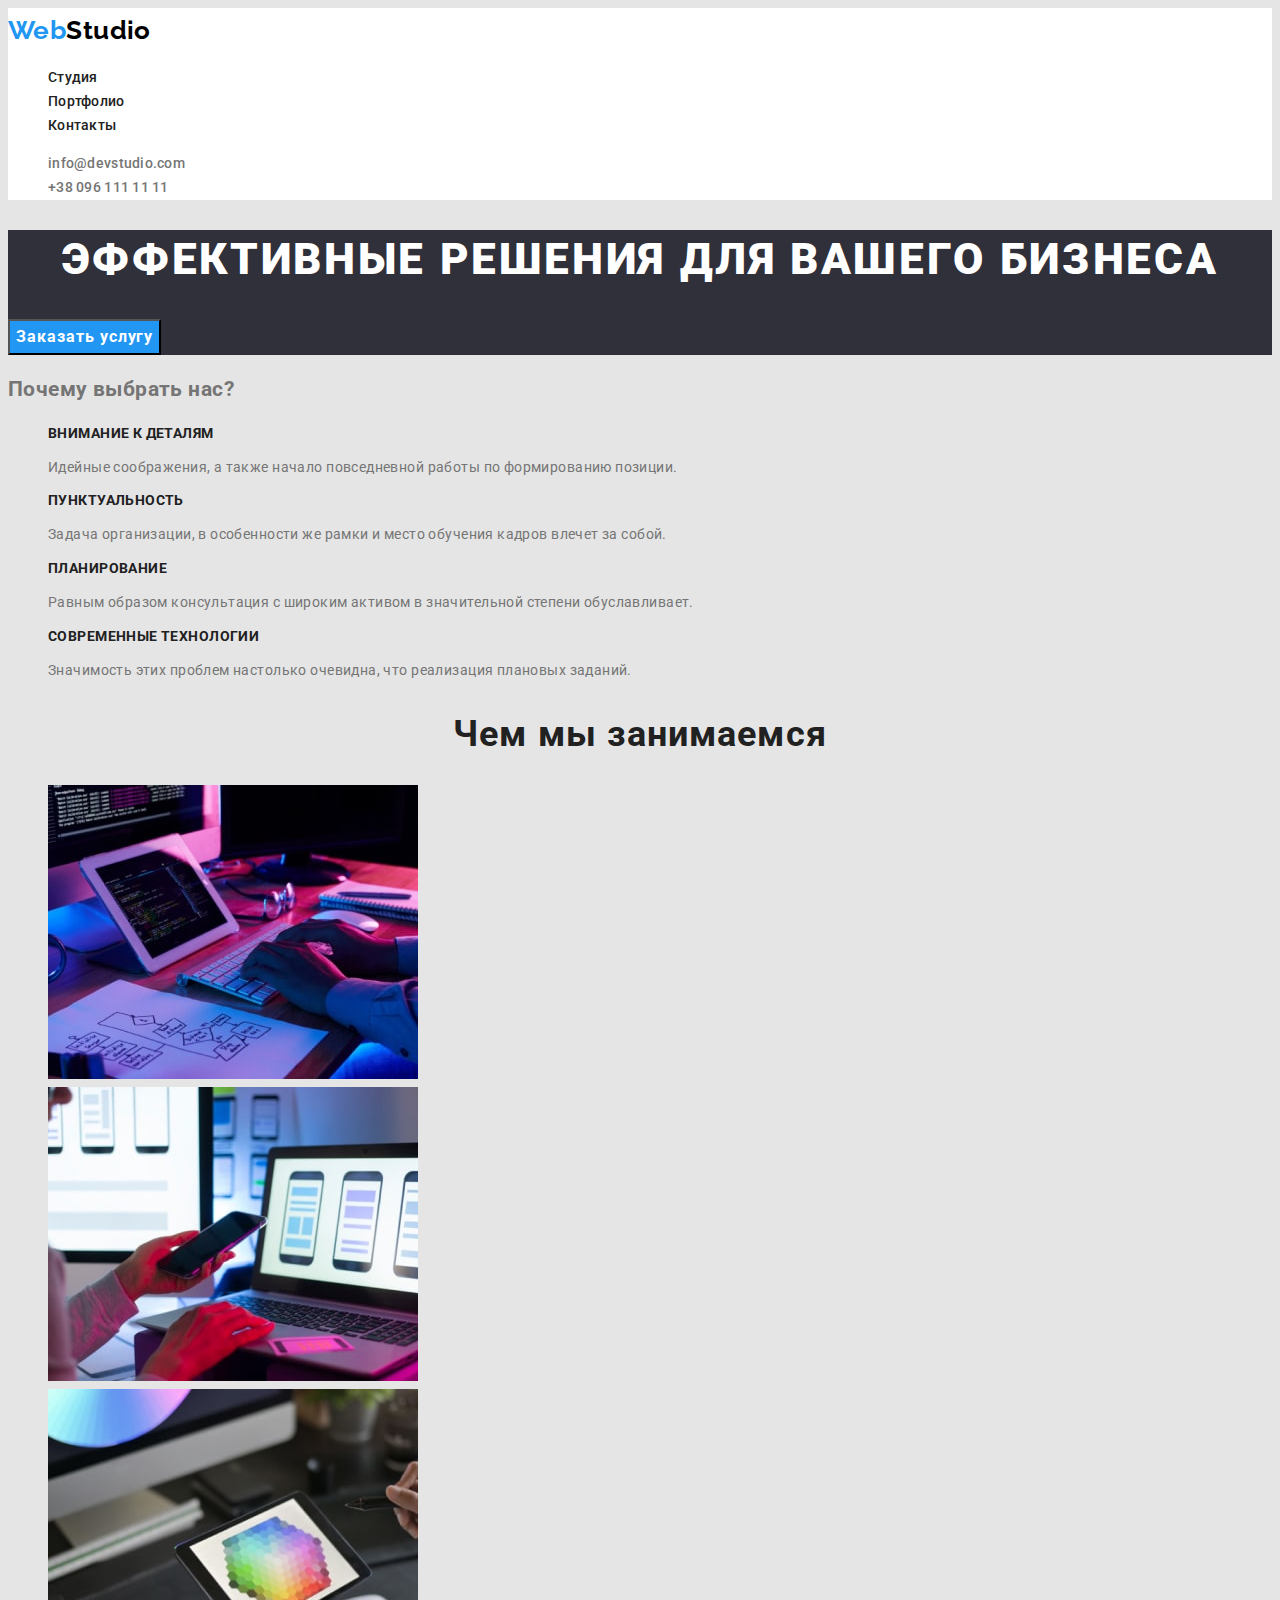
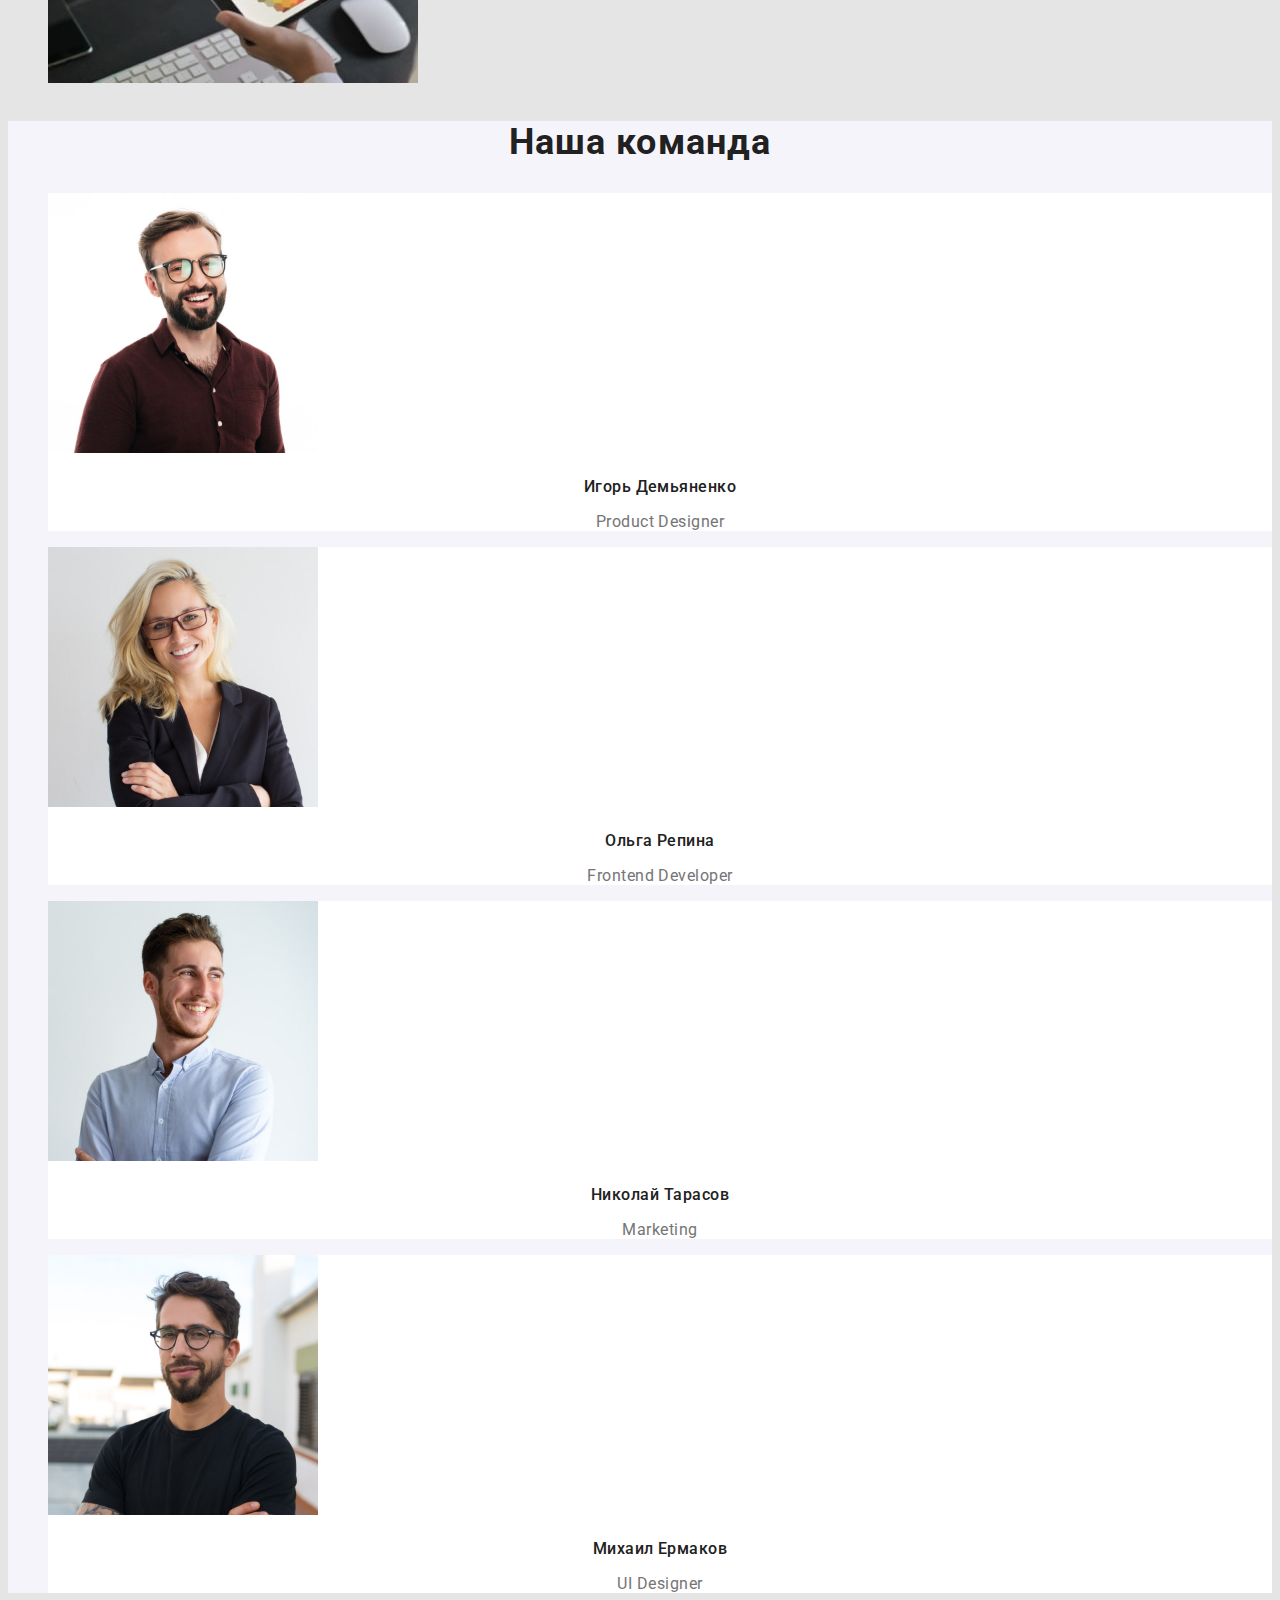
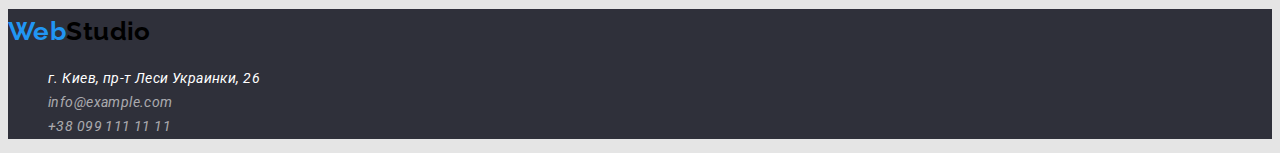
==== commit 46fc0728: "adding css to sections and footer of index.html" ====
--- a/index.html
+++ b/index.html
@@ -177,14 +177,14 @@
     </main>
     <footer class="footer">
       <a class="footer-logo-link link" href="./index.html"
-        ><span class="footer-logo-main-txt">Web</span
-        ><span class="footer-logo-secondary-txt">Studio</span></a
+        ><span class="footer-logo-main-text">Web</span
+        ><span class="footer-logo-secondary-text">Studio</span></a
       >
       <address class="footer-address">
         <ul class="footer-address-list list">
-          <li class="footer-address-item">
+          <li class="footer-address">
             <a
-              class="footer-address-item-geolink link"
+              class="footer-address-link link"
               href="https://goo.gl/maps/3AkkoBd3nNiCAt4s5"
               target="_blank"
               rel="noreferrer noopener"
@@ -192,15 +192,13 @@
               г. Киев, пр-т Леси Украинки, 26
             </a>
           </li>
-          <li class="footer-address-item">
-            <a
-              class="footer-address-item-link link"
-              href="mailto:info@example.com"
+          <li class="footer-mail">
+            <a class="footer-email-link link" href="mailto:info@example.com"
               >info@example.com</a
             >
           </li>
-          <li class="footer-address-item">
-            <a class="footer-address-item-link link" href="tel:+380991111111"
+          <li class="footer-phone">
+            <a class="footer-phone-link link" href="tel:+380991111111"
               >+38 099 111 11 11</a
             >
           </li>
--- a/css/styles.css
+++ b/css/styles.css
@@ -67,7 +67,24 @@
   text-decoration: none;
 }
 
+.sub-title-invisible {
+}
+
+.sub-title {
+  font-family: var(--main-font);
+  font-weight: 700;
+  font-size: 36px;
+  line-height: 1.17;
+  text-align: center;
+  letter-spacing: 0.03em;
+
+  color: var(--main-black-color);
+}
 /* header */
+
+.header {
+  background-color: #ffffff;
+}
 
 .header-logo-main-text,
 .header-logo-secondary-text {
@@ -111,3 +128,132 @@
 .hero {
   background-color: var(--section-background-color);
 }
+
+.hero-title {
+  font-family: var(--main-font);
+  font-weight: 900;
+  font-size: 44px;
+  line-height: 1.36;
+  /* or 136% */
+
+  text-align: center;
+  letter-spacing: 0.06em;
+  text-transform: uppercase;
+
+  color: #ffffff;
+}
+
+.hero-btn {
+  font-family: var(--main-font);
+  font-weight: 700;
+  font-size: 16px;
+  line-height: 1.87;
+  /* identical to box height, or 187% */
+
+  text-align: center;
+  letter-spacing: 0.06em;
+
+  background-color: #2196f3;
+  color: #ffffff;
+}
+
+.hero-btn:hover {
+  cursor: pointer;
+  background-color: #188ce8;
+}
+
+/* why we*/
+
+.whywe-item-title {
+  font-family: var(--main-font);
+  font-weight: 700;
+  font-size: 14px;
+  line-height: 1.14;
+  letter-spacing: 0.03em;
+  text-transform: uppercase;
+
+  color: var(--main-black-color);
+}
+
+.whywe-item-text {
+  font-family: var(--main-font);
+  font-size: 14px;
+  line-height: 1.71;
+  /* or 171% */
+
+  letter-spacing: 0.03em;
+
+  color: var(--main-color);
+}
+
+/* our team*/
+
+.ourteam {
+  background-color: #f5f4fa;
+}
+
+.ourteam-item {
+  background-color: #ffffff;
+}
+.ourteam-item-title {
+  font-family: var(--main-font);
+  font-weight: 500;
+  font-size: 16px;
+  line-height: 19px;
+  /* identical to box height */
+
+  text-align: center;
+  letter-spacing: 0.03em;
+
+  color: #212121;
+}
+
+.ourteam-item-text {
+  font-family: var(--main-font);
+  font-size: 16px;
+  line-height: 1.19;
+  /* identical to box height */
+
+  text-align: center;
+  letter-spacing: 0.03em;
+
+  color: var(--main-color);
+}
+
+/* footer*/
+
+.footer {
+  background-color: var(--section-background-color);
+}
+
+.footer-logo-main-text,
+.footer-logo-secondary-text {
+  font-family: var(--secondary-font);
+  font-weight: 700;
+  font-size: 26px;
+}
+
+.footer-logo-main-text {
+  color: #2196f3;
+}
+.footer-logo-secondary-text {
+  color: #000000;
+}
+
+.footer-address-link,
+.footer-email-link,
+.footer-phone-link {
+  font-family: var(--main-font);
+  font-size: 14px;
+  line-height: 1.71;
+  letter-spacing: 0.03em;
+}
+
+.footer-address-link {
+  color: #ffffff;
+}
+
+.footer-email-link,
+.footer-phone-link {
+  color: rgba(255, 255, 255, 0.6);
+}
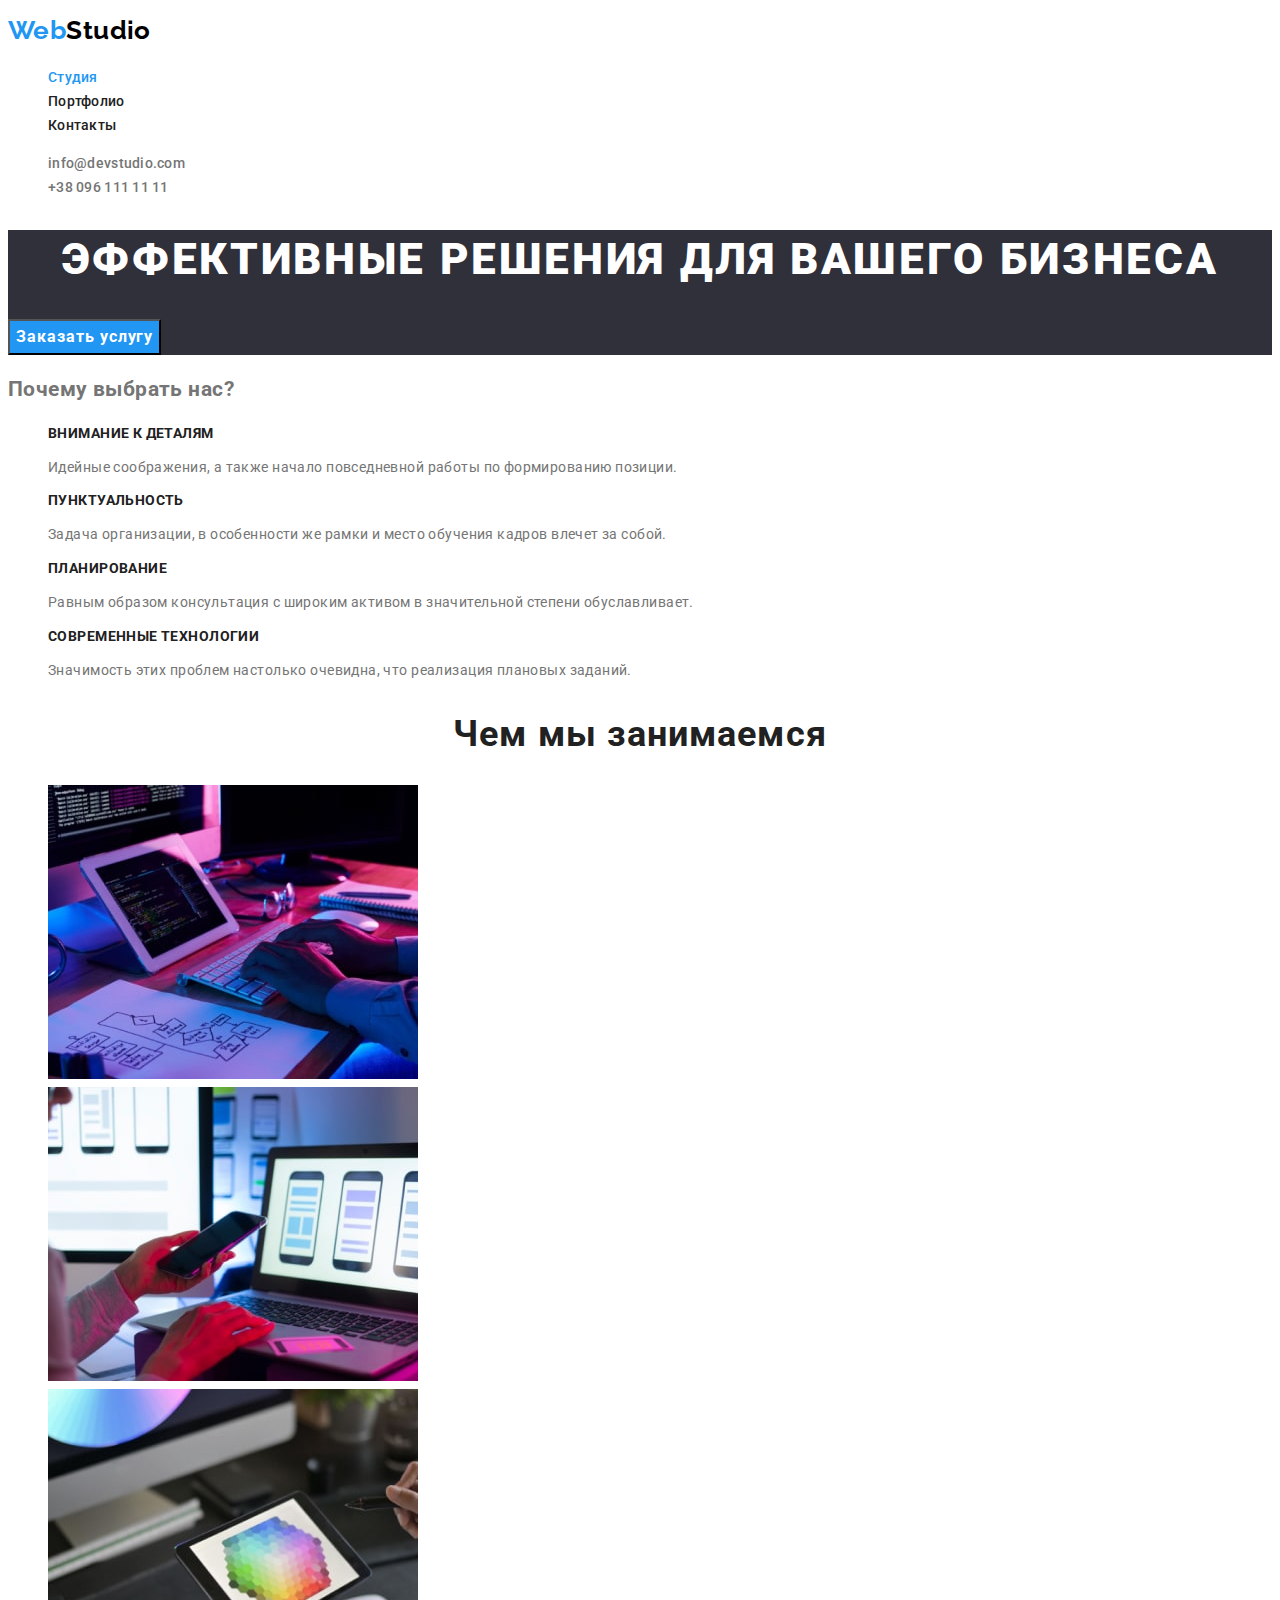
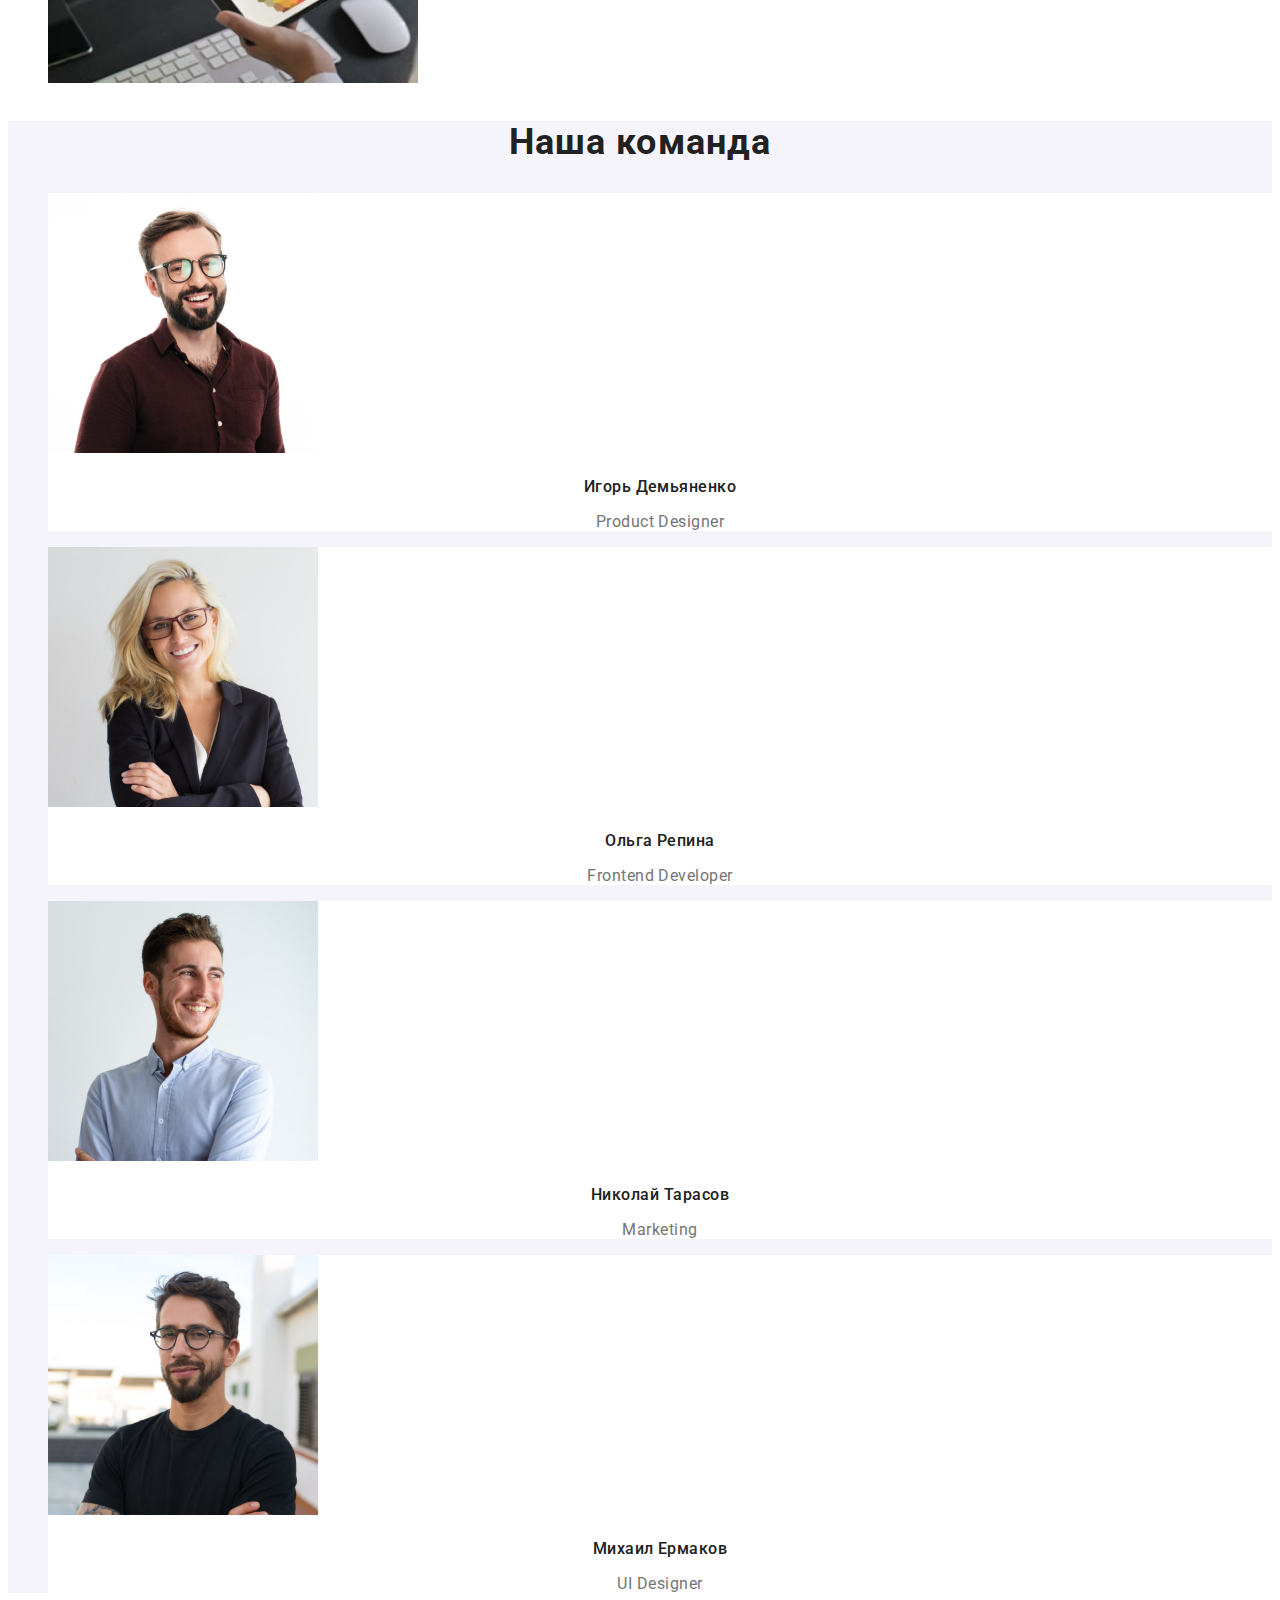
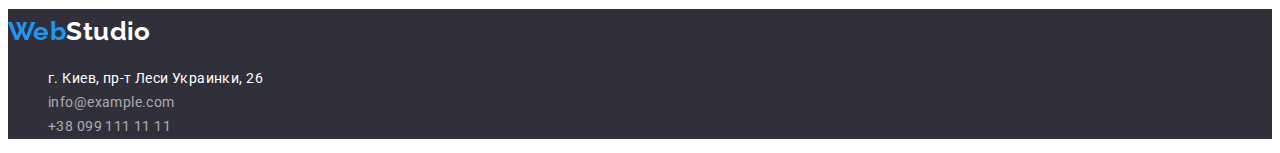
==== commit 2720ef03: "fixing background and current page flash" ====
--- a/index.html
+++ b/index.html
@@ -24,7 +24,9 @@
       <nav class="header-nav">
         <ul class="header-nav-list list">
           <li class="header-nav-item">
-            <a class="header-nav-item-link link" href="">Студия</a>
+            <a class="header-nav-item-link link current" href="./index.html"
+              >Студия</a
+            >
           </li>
           <li class="header-nav-item">
             <a class="header-nav-item-link link" href="./portfolio.html"
--- a/css/styles.css
+++ b/css/styles.css
@@ -56,7 +56,6 @@
   letter-spacing: 0.03em;
 
   color: var(--main-color);
-  background-color: #e5e5e5;
 }
 
 .list {
@@ -67,11 +66,13 @@
   text-decoration: none;
 }
 
+.link.current {
+  color: var(--nav-hover-color);
+}
 .sub-title-invisible {
 }
 
 .sub-title {
-  font-family: var(--main-font);
   font-weight: 700;
   font-size: 36px;
   line-height: 1.17;
@@ -102,7 +103,6 @@
 
 .header-nav-item-link,
 .header-contacts-item-link {
-  font-family: var(--main-font);
   font-weight: 500;
   font-size: 14px;
   line-height: 1.14;
@@ -124,13 +124,16 @@
   color: var(--nav-hover-color);
 }
 
+.header-nav-item-link:active {
+  color: var(--nav-hover-color);
+}
+
 /* hero */
 .hero {
   background-color: var(--section-background-color);
 }
 
 .hero-title {
-  font-family: var(--main-font);
   font-weight: 900;
   font-size: 44px;
   line-height: 1.36;
@@ -144,7 +147,7 @@
 }
 
 .hero-btn {
-  font-family: var(--main-font);
+  font-family: inherit;
   font-weight: 700;
   font-size: 16px;
   line-height: 1.87;
@@ -165,7 +168,6 @@
 /* why we*/
 
 .whywe-item-title {
-  font-family: var(--main-font);
   font-weight: 700;
   font-size: 14px;
   line-height: 1.14;
@@ -176,7 +178,6 @@
 }
 
 .whywe-item-text {
-  font-family: var(--main-font);
   font-size: 14px;
   line-height: 1.71;
   /* or 171% */
@@ -196,7 +197,6 @@
   background-color: #ffffff;
 }
 .ourteam-item-title {
-  font-family: var(--main-font);
   font-weight: 500;
   font-size: 16px;
   line-height: 19px;
@@ -209,12 +209,60 @@
 }
 
 .ourteam-item-text {
-  font-family: var(--main-font);
   font-size: 16px;
   line-height: 1.19;
   /* identical to box height */
 
   text-align: center;
+  letter-spacing: 0.03em;
+
+  color: var(--main-color);
+}
+
+/* portfolio menu*/
+
+.portfolio-menu-btn {
+  font-family: inherit;
+  font-weight: 500;
+  font-size: 16px;
+  line-height: 1.62;
+  /* identical to box height, or 162% */
+
+  text-align: center;
+  letter-spacing: 0.03em;
+
+  cursor: pointer;
+
+  background-color: #f5f4fa;
+  color: var(--main-black-color);
+}
+
+.portfolio-menu-btn:hover,
+.portfolio-menu-btn:active {
+  background-color: var(--nav-hover-color);
+  color: #ffffff;
+}
+
+.portfolio-examples-item {
+  background-color: #ffffff;
+}
+
+.portfolio-examples-item-title {
+  font-weight: 700;
+  font-size: 18px;
+  line-height: 2;
+  /* identical to box height, or 200% */
+
+  letter-spacing: 0.06em;
+
+  color: var(--main-black-color);
+}
+
+.portfolio-examples-item-text {
+  font-size: 16px;
+  line-height: 1.87;
+  /* identical to box height, or 187% */
+
   letter-spacing: 0.03em;
 
   color: var(--main-color);
@@ -237,13 +285,13 @@
   color: #2196f3;
 }
 .footer-logo-secondary-text {
-  color: #000000;
+  color: #ffffff;
 }
 
 .footer-address-link,
 .footer-email-link,
 .footer-phone-link {
-  font-family: var(--main-font);
+  font-style: normal;
   font-size: 14px;
   line-height: 1.71;
   letter-spacing: 0.03em;
